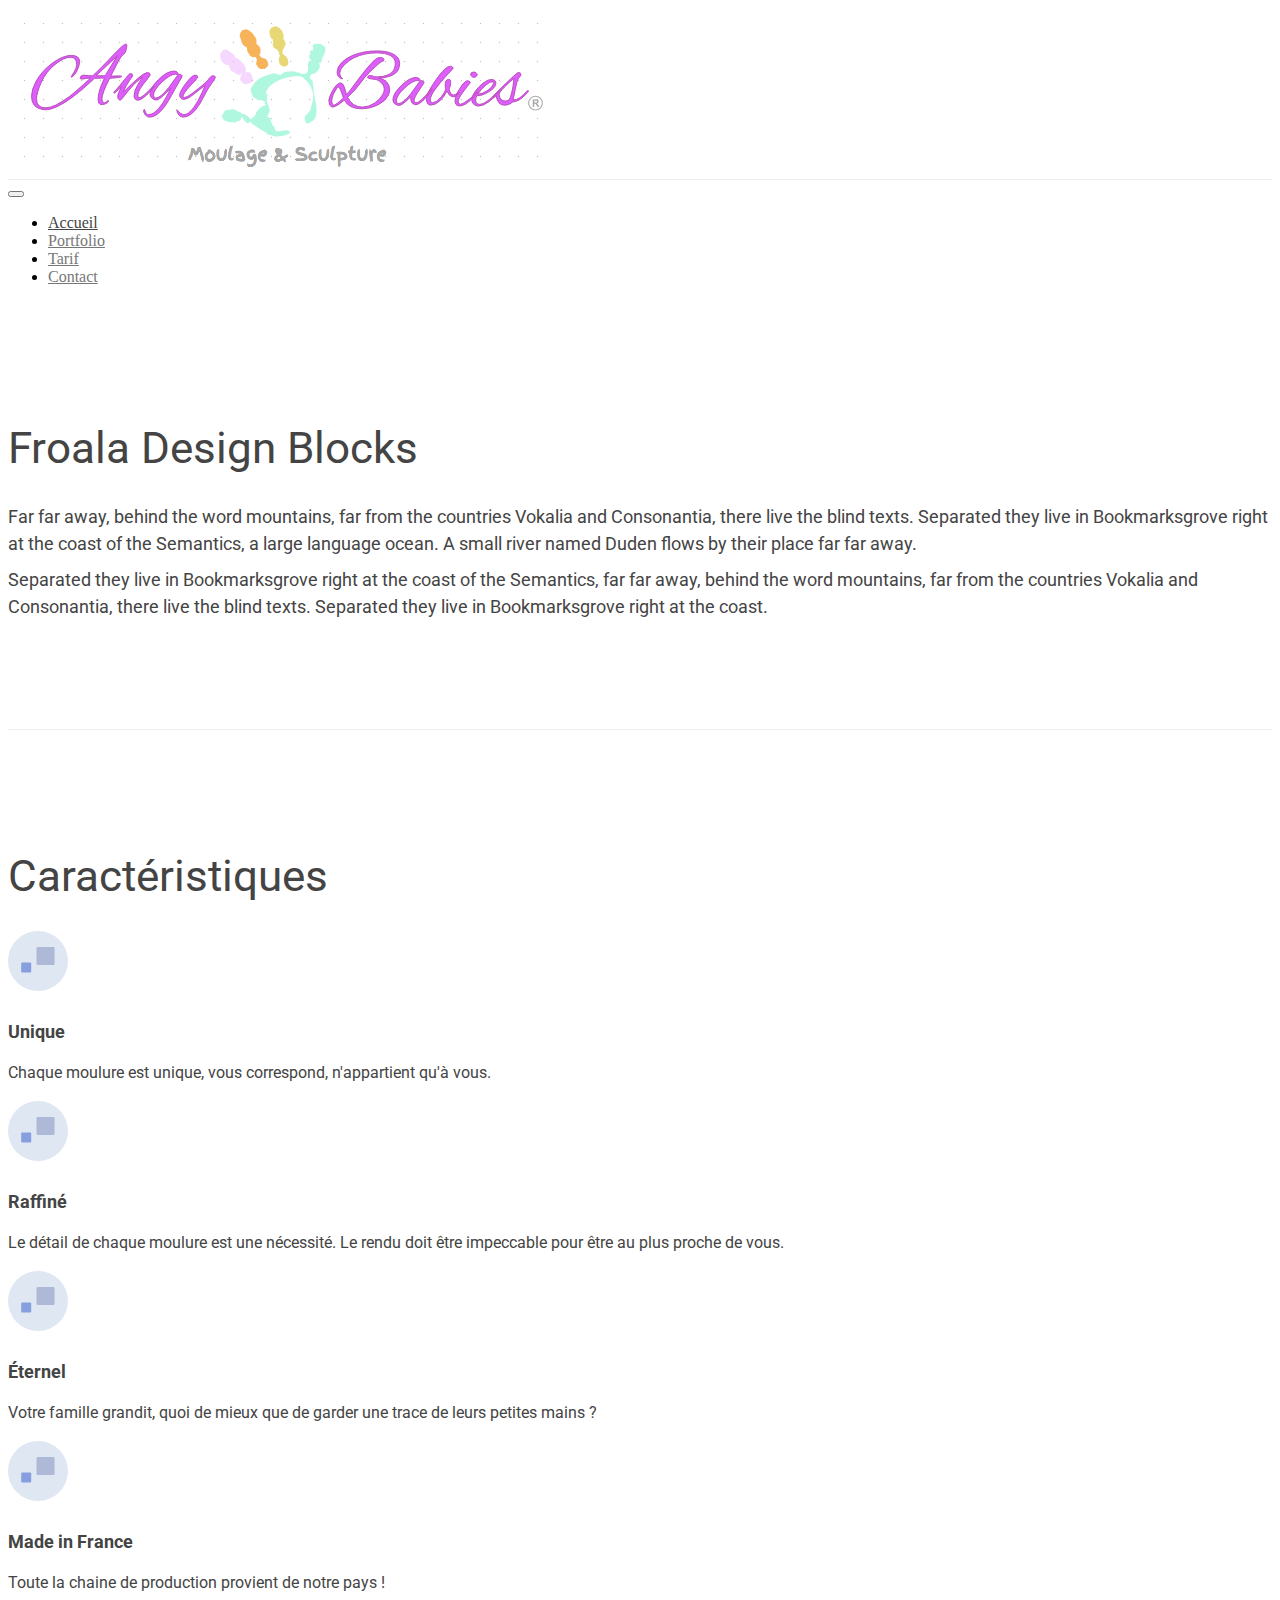
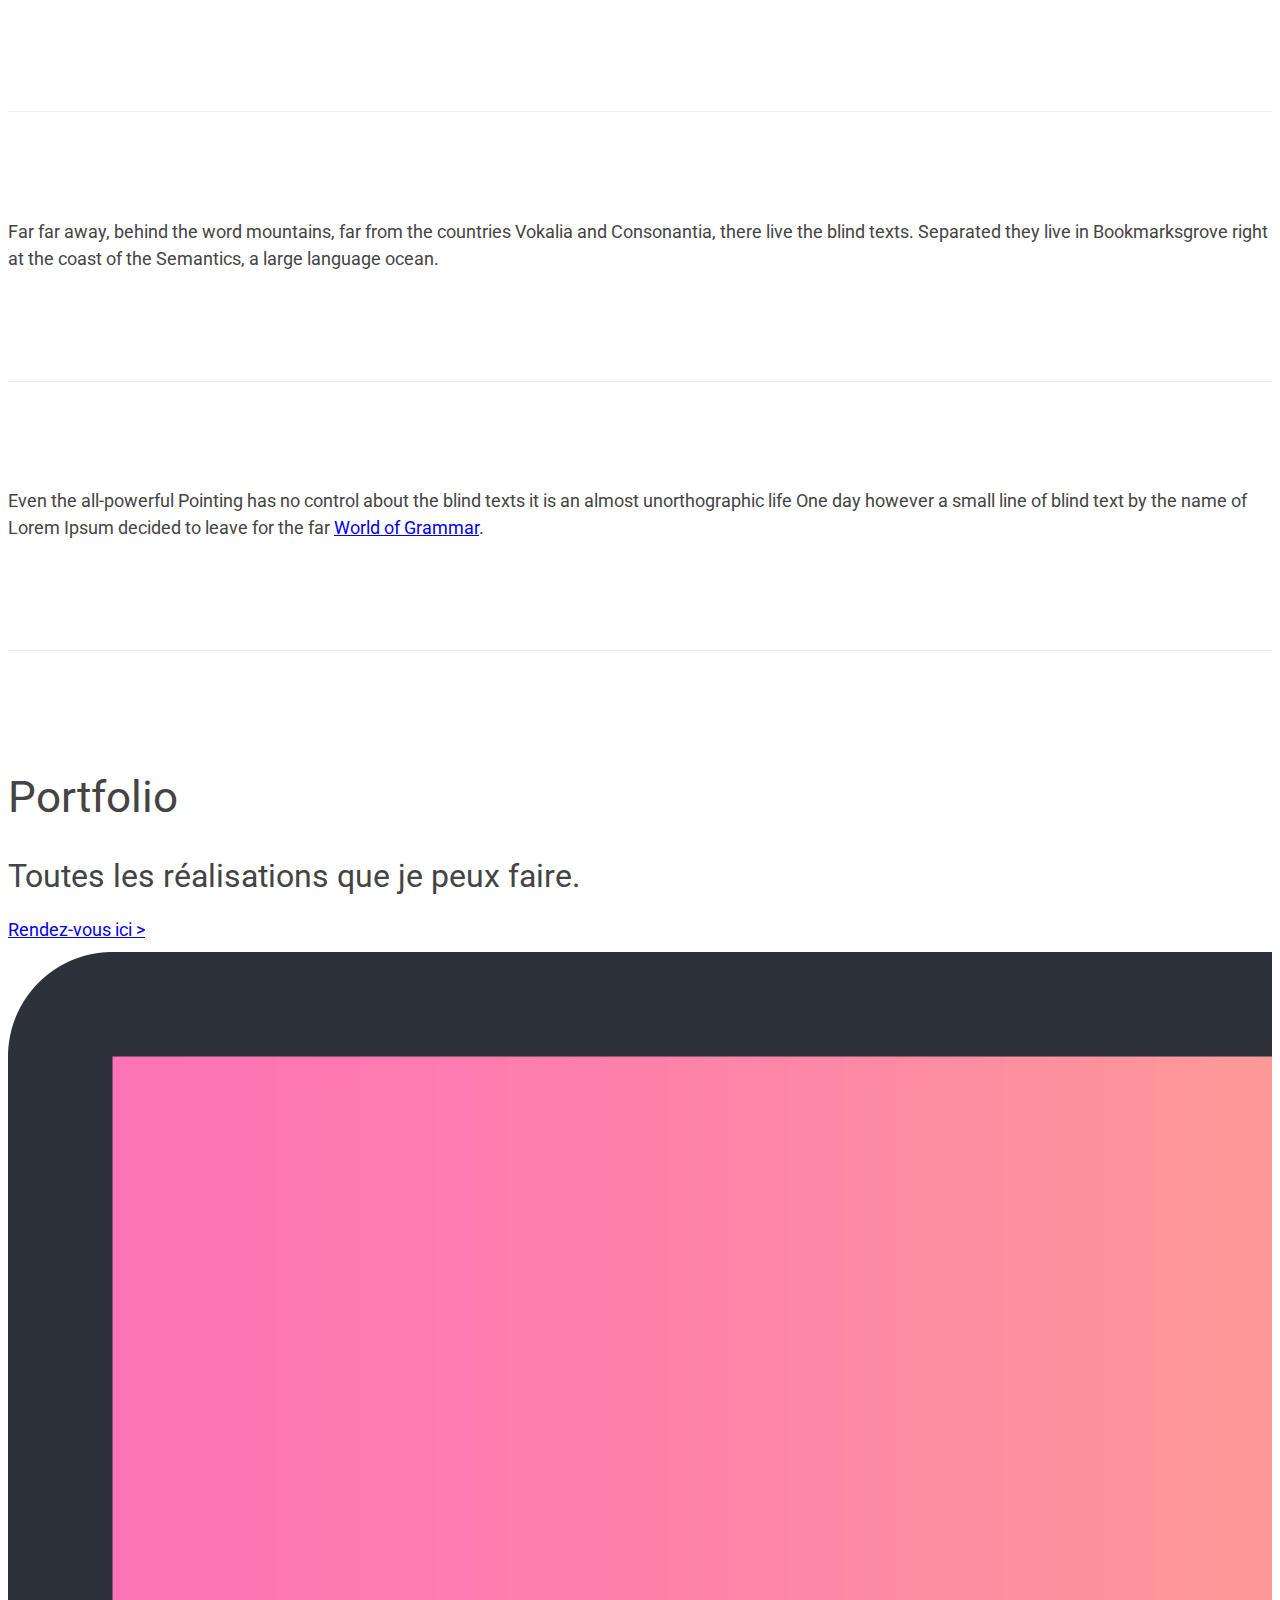
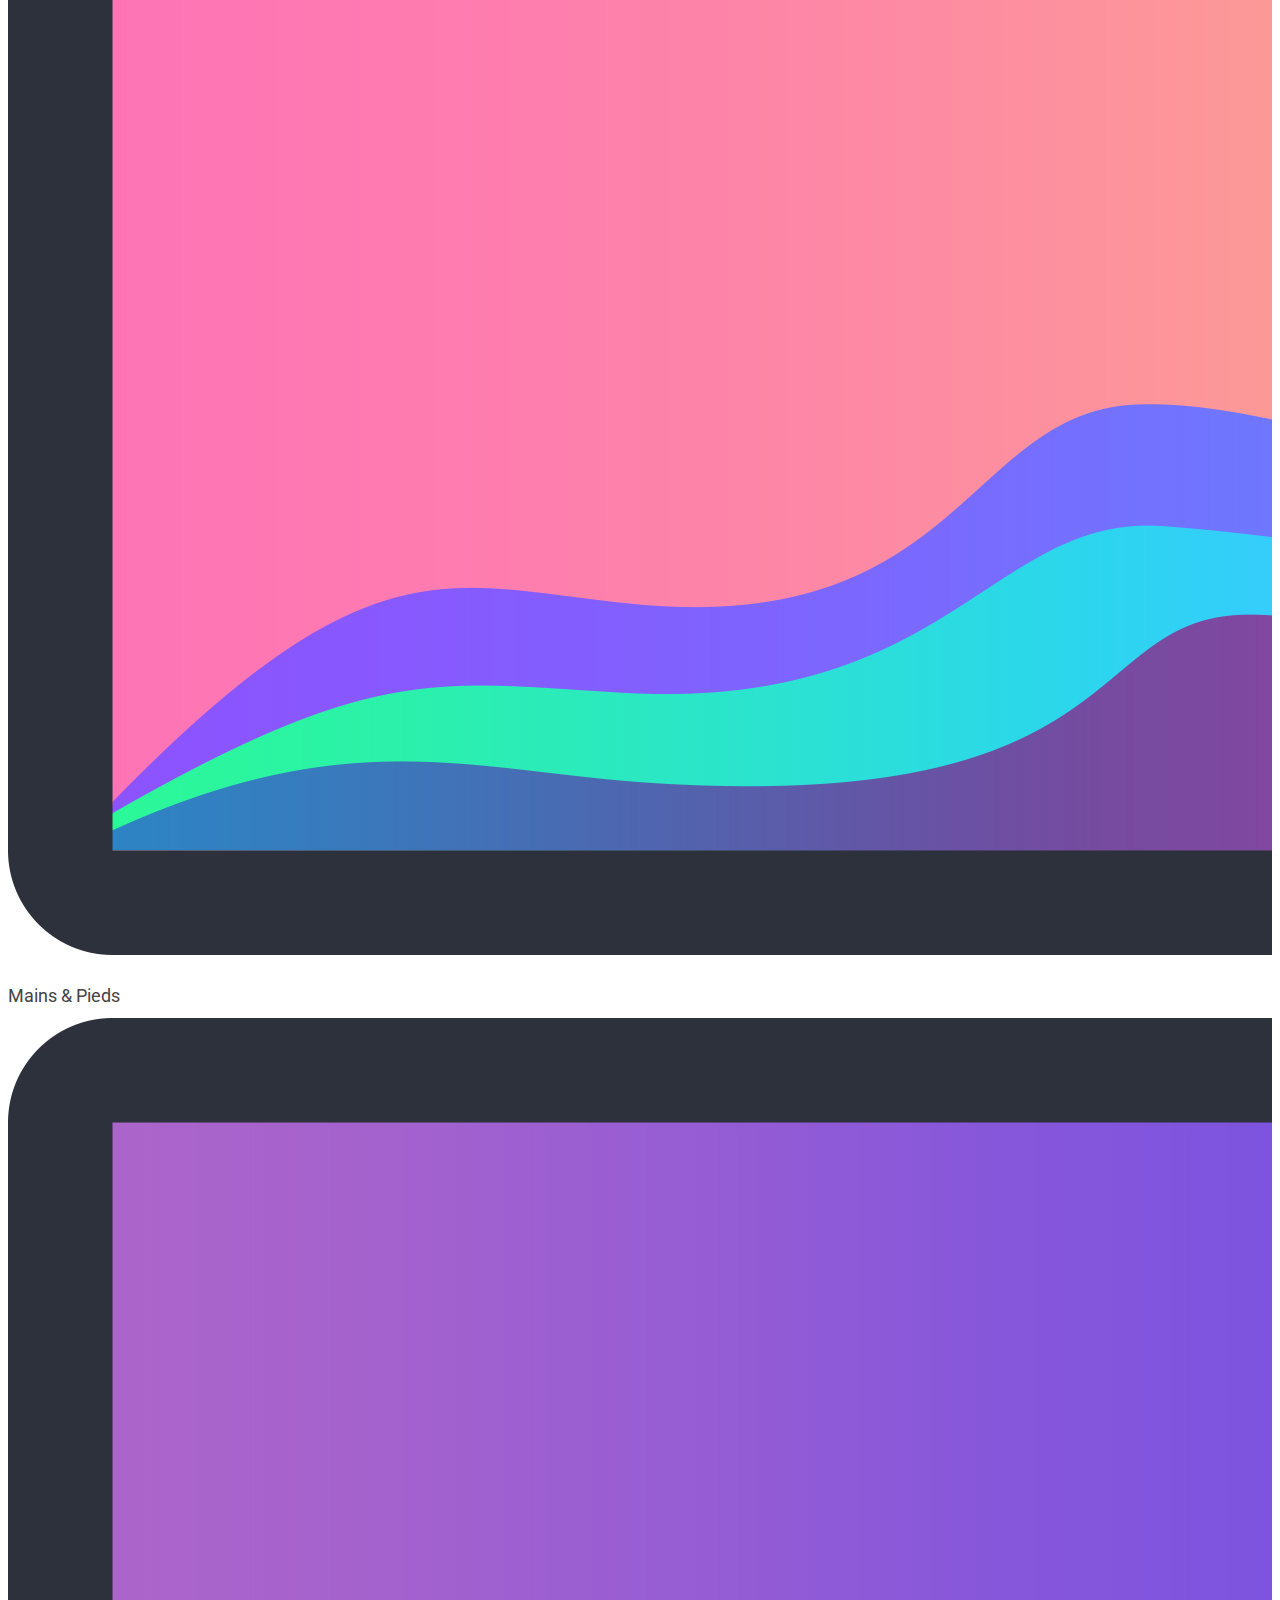
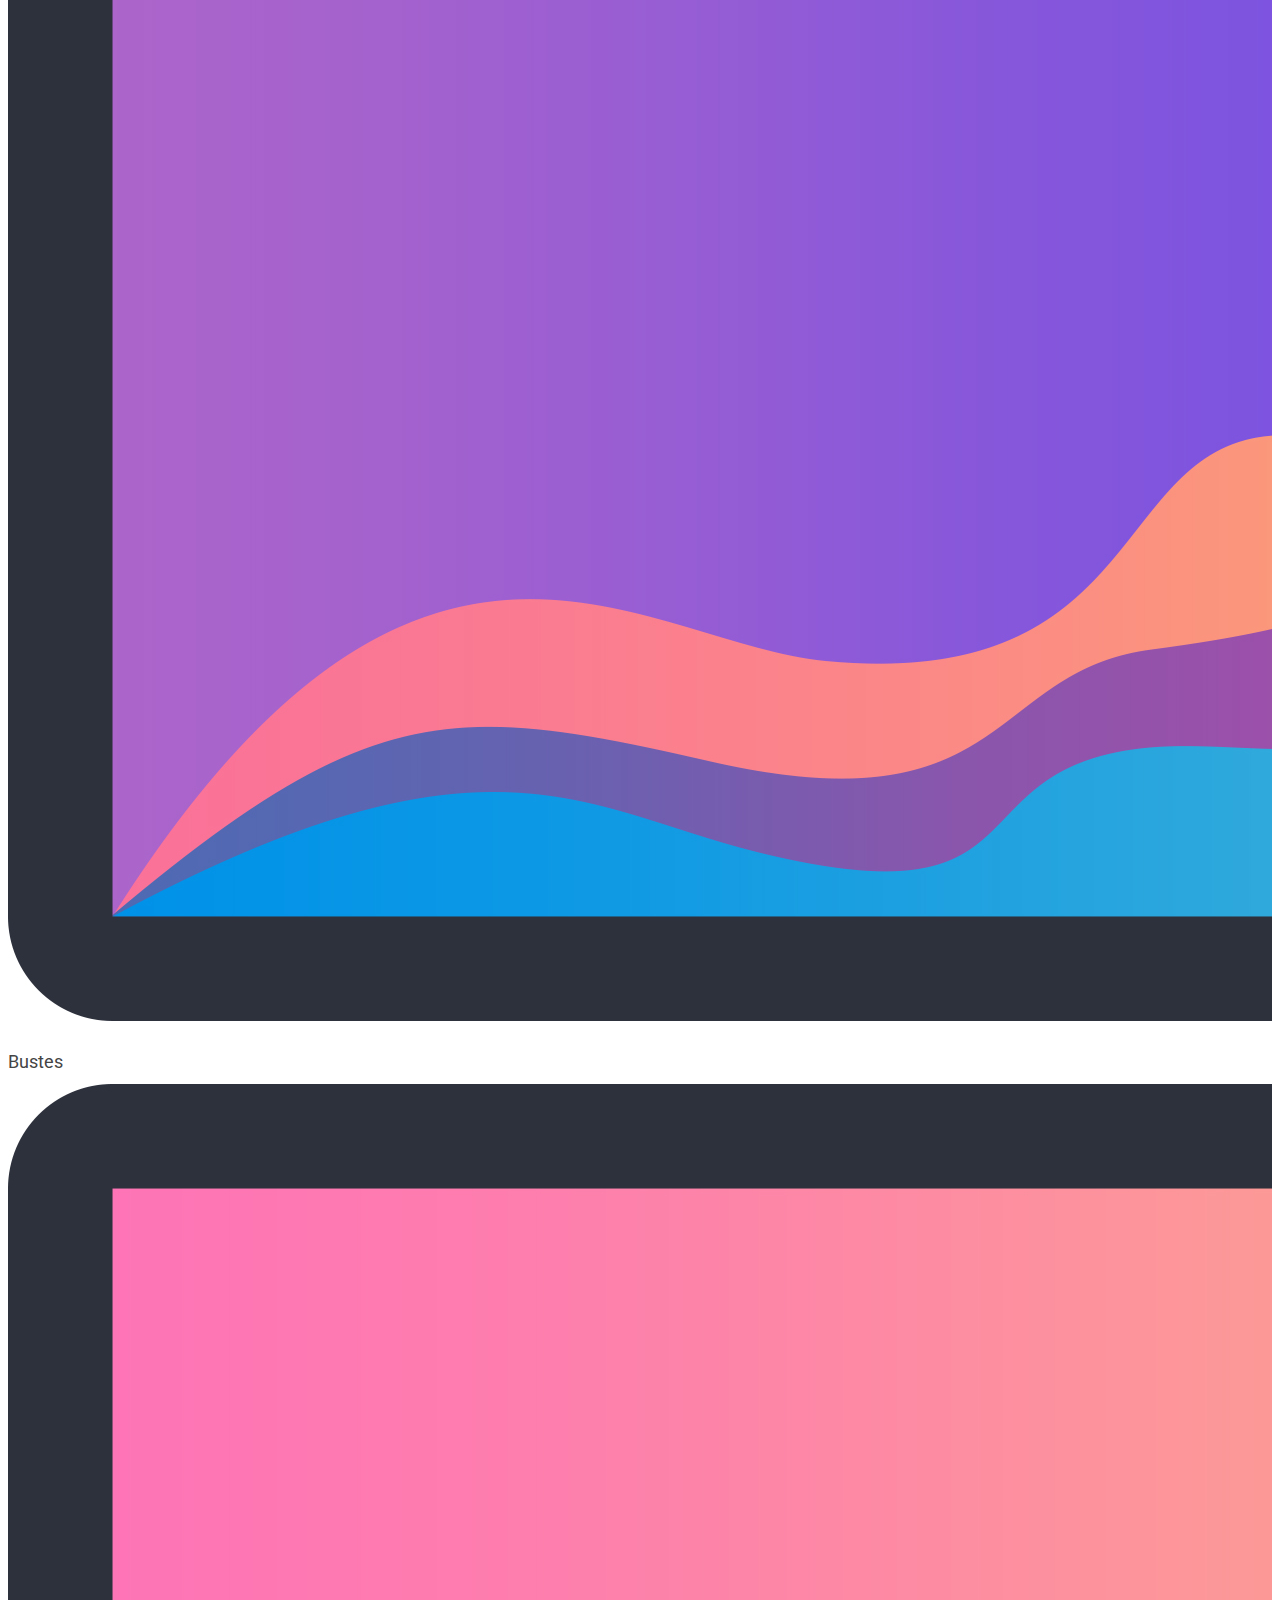
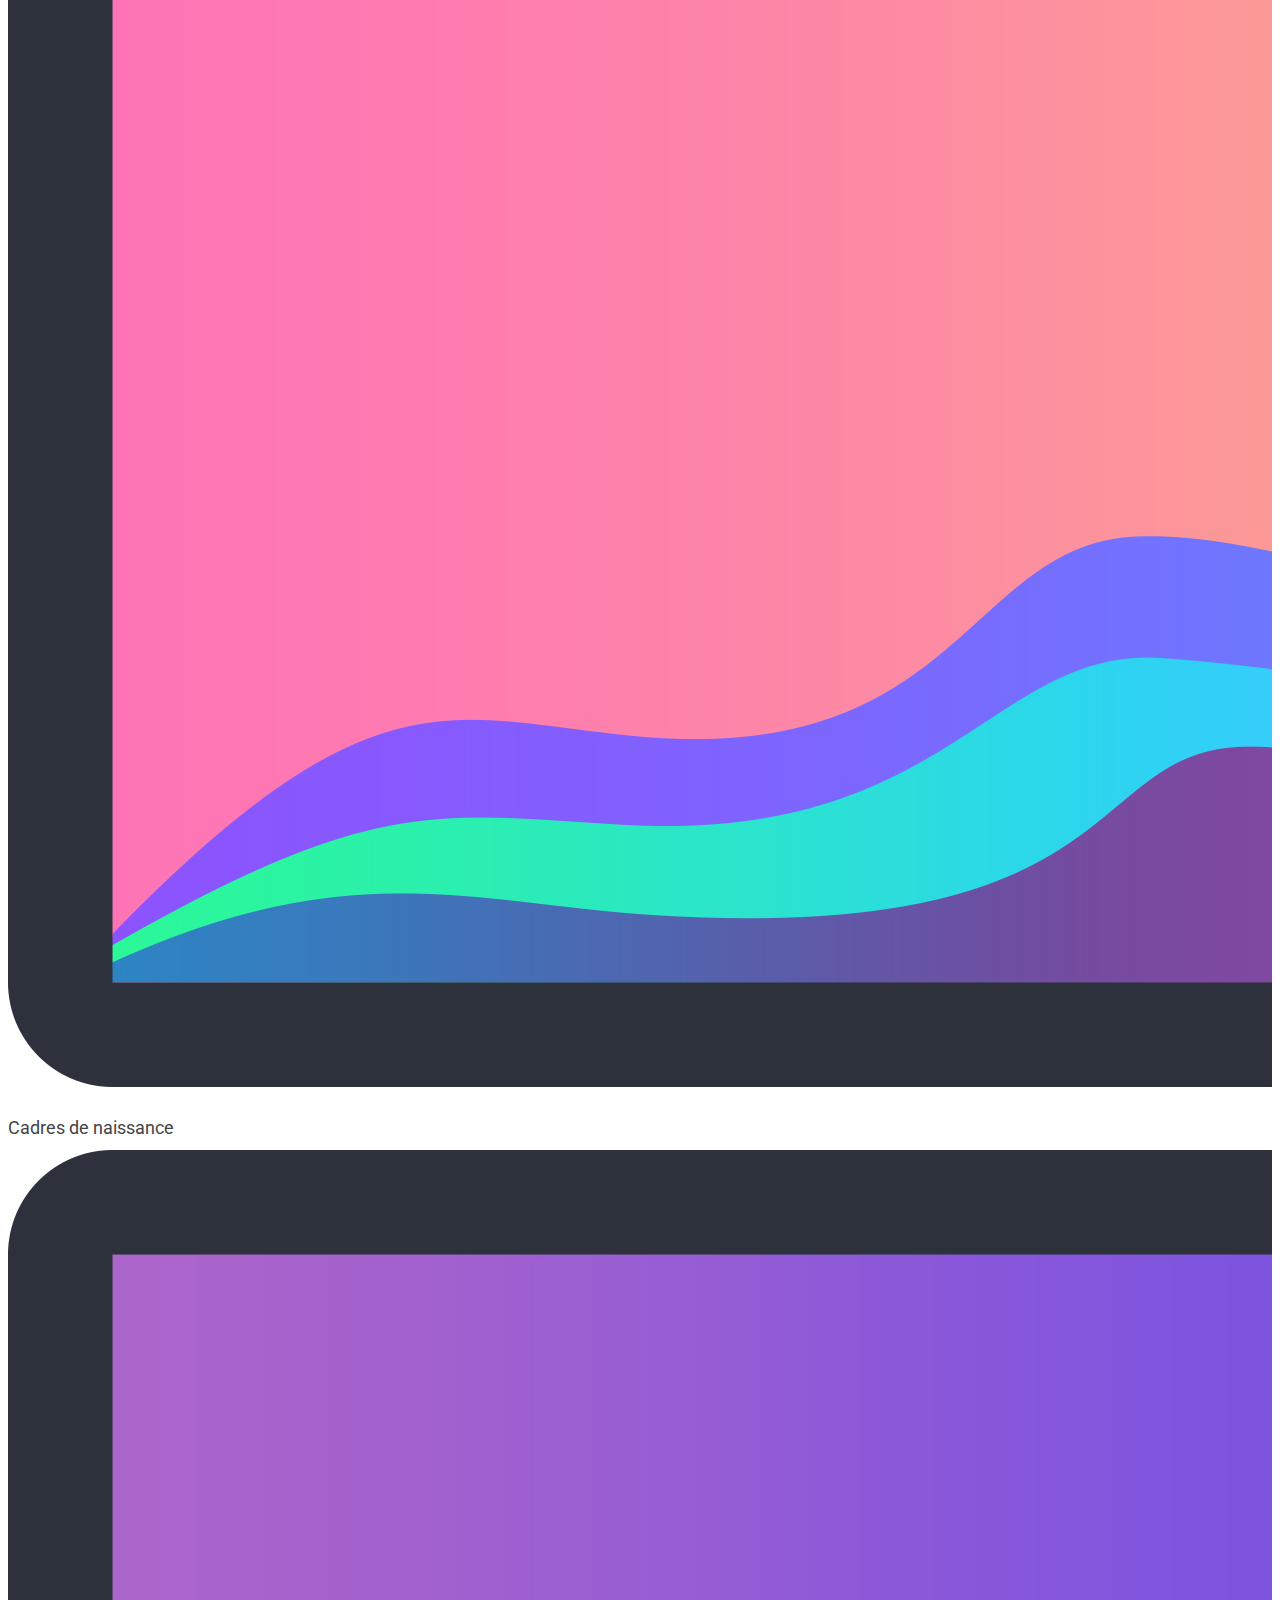
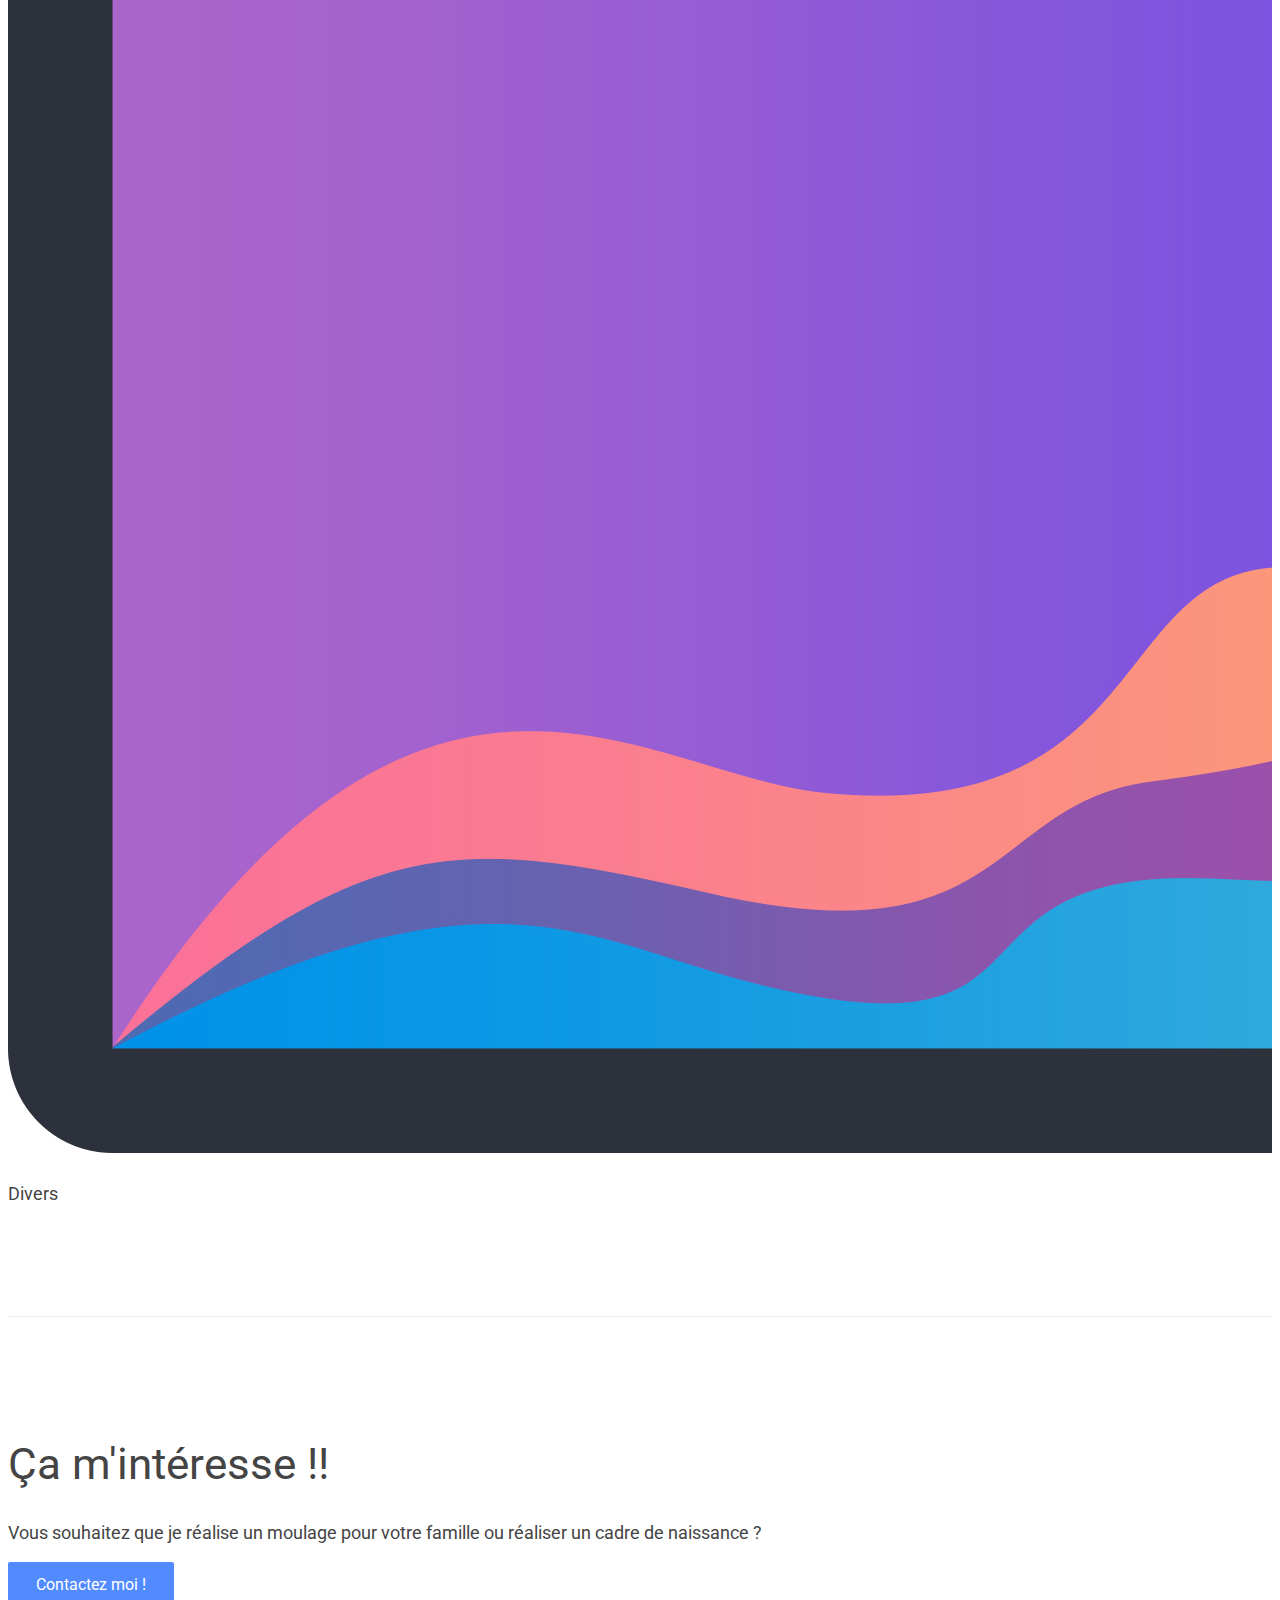
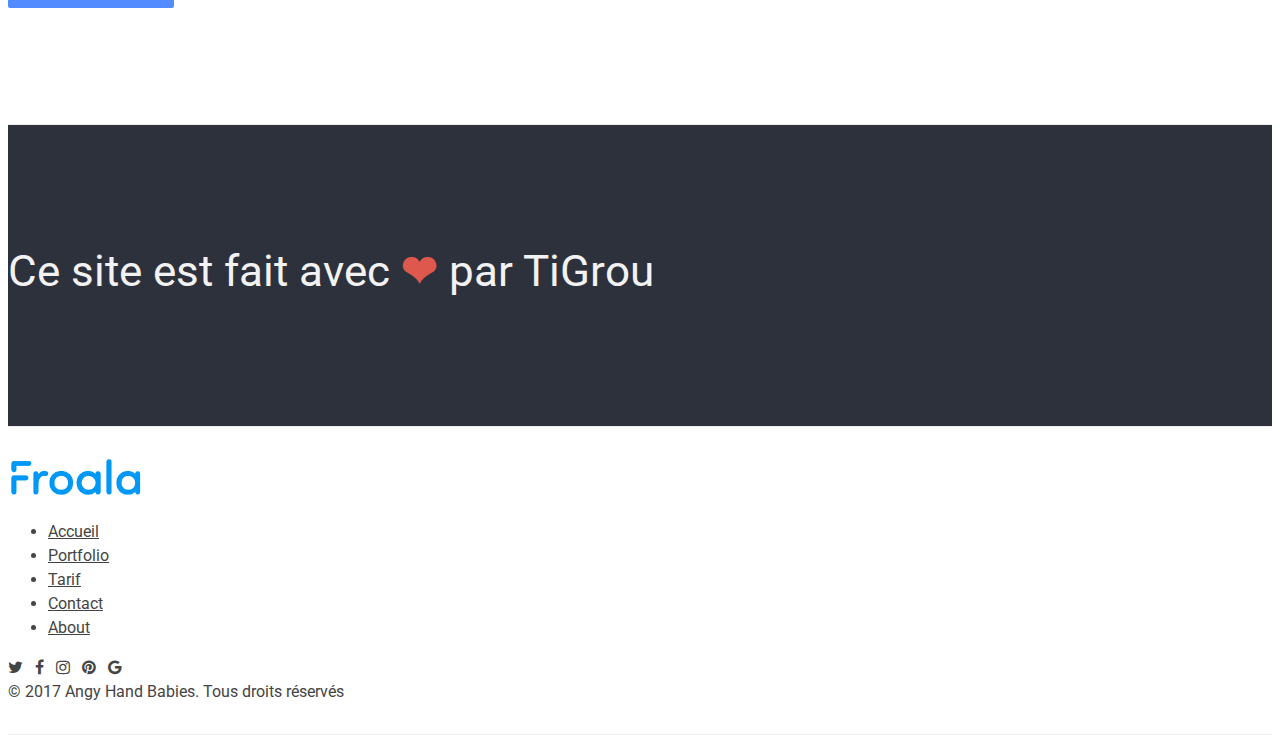
==== angy/index.html @ 5fa5e1b6 "Add files via upload" ====
<!doctype html>
<html lang="fr">
<head>
  <title>Angy Hand Babies</title>

  <!-- Required meta tags -->
  <meta charset="utf-8">
  <!-- <meta name="viewport" content="width=device-width, initial-scale=1, shrink-to-fit=no"> -->
  <meta name="viewport" content="width=device-width, height=device-height, initial-scale=1.0" />

  <script src="http://localhost:35729/livereload.js"></script>

  <link rel="stylesheet" href="https://stackpath.bootstrapcdn.com/bootstrap/4.1.1/css/bootstrap.min.css" integrity="sha384-WskhaSGFgHYWDcbwN70/dfYBj47jz9qbsMId/iRN3ewGhXQFZCSftd1LZCfmhktB" crossorigin="anonymous">
  <!-- <link rel="stylesheet" href="https://maxcdn.bootstrapcdn.com/bootstrap/4.0.0-beta.2/css/bootstrap.min.css" integrity="sha384-PsH8R72JQ3SOdhVi3uxftmaW6Vc51MKb0q5P2rRUpPvrszuE4W1povHYgTpBfshb" crossorigin="anonymous"> -->
  <link href="https://fonts.googleapis.com/css?family=Roboto:100,100i,300,300i,400,400i,500,500i,700,700i,900,900i" rel="stylesheet">
  <link rel="stylesheet" href="https://cdnjs.cloudflare.com/ajax/libs/font-awesome/4.7.0/css/font-awesome.css">
  <!-- <link rel="stylesheet" href="https://use.fontawesome.com/releases/v5.0.13/css/all.css" integrity="sha384-DNOHZ68U8hZfKXOrtjWvjxusGo9WQnrNx2sqG0tfsghAvtVlRW3tvkXWZh58N9jp" crossorigin="anonymous"> -->

  <link type="text/css" rel="stylesheet" href="./css/froala_blocks.css">

  <style>
    .fdb-block {
      border-bottom: solid 1px #EEE;
    }
  </style>
</head>
<body>
  <header>
    <div class="container text-center">
      <nav class="navbar">
        <a class="ml-auto mr-auto" href="https://www.froala.com">
          <img src="./imgs/logo-angy-hand-babies.png" alt="image">
        </a>
      </nav>
    </div>
  </header>

  <header>
    <div class="container">
      <nav class="navbar navbar-expand-md">
        <button class="navbar-toggler" type="button" data-toggle="collapse" data-target="#navbarNav0" aria-controls="navbarNav0" aria-expanded="false" aria-label="Toggle navigation">
          <span class="navbar-toggler-icon"></span>
        </button>
        <div class="collapse navbar-collapse" id="navbarNav0">
          <ul class="navbar-nav mr-auto ml-auto">
            <li class="nav-item active">
              <a class="nav-link" href="https://www.froala.com">Accueil <span class="sr-only">(current)</span></a>
            </li>
            <li class="nav-item">
              <a class="nav-link" href="https://www.froala.com">Portfolio</a>
            </li>
            <li class="nav-item">
              <a class="nav-link" href="https://www.froala.com">Tarif</a>
            </li>
            <li class="nav-item">
              <a class="nav-link" href="https://www.froala.com">Contact</a>
            </li>
          </ul>
        </div>
      </nav>
    </div>
  </header>

  <section class="fdb-block">
    <div class="container">
      <div class="row">
        <div class="col text-center">
          <h1>Froala Design Blocks</h1>

          <div class="row text-left pt-4">
            <div class="col-12 col-md-6">
              <p class="text-h3">Far far away, behind the word mountains, far from the countries Vokalia and Consonantia, there live the blind texts. Separated they live in Bookmarksgrove right at the coast of the Semantics, a large language ocean. A small river named Duden flows by their place far far away.</p>
            </div>
            <div class="col-12 col-md-6">
              <p class="text-h3">Separated they live in Bookmarksgrove right at the coast of the Semantics, far far away, behind the word mountains, far from the countries Vokalia and Consonantia, there live the blind texts. Separated they live in Bookmarksgrove right at the coast.</p>
            </div>
          </div>
        </div>
      </div>
    </div>
  </section>

  <section class="fdb-block">
    <div class="container">
      <div class="row text-center">
        <div class="col-12">
          <h1>Caractéristiques</h1>
        </div>
      </div>
      <div class="row text-center justify-content-center mt-5">
        <div class="col-12 col-sm-6 col-lg-3">
          <img alt="image" class="fdb-icon" src="./imgs/img_round.svg">
          <h3><strong>Unique</strong></h3>
          <p>Chaque moulure est unique, vous correspond, n'appartient qu'à vous. </p>
        </div>

        <div class="col-12 col-sm-6 col-lg-3 pt-4 pt-sm-0">
          <img alt="image" class="fdb-icon" src="./imgs/img_round.svg">
          <h3><strong>Raffiné</strong></h3>
          <p>Le détail de chaque moulure est une nécessité. Le rendu doit être impeccable pour être au plus proche de vous.</p>
        </div>

        <div class="col-12 col-sm-6 col-lg-3 pt-4 pt-lg-0">
          <img alt="image" class="fdb-icon" src="./imgs/img_round.svg">
          <h3><strong>Éternel</strong></h3>
          <p>Votre famille grandit, quoi de mieux que de garder une trace de leurs petites mains ?</p>
        </div>

        <div class="col-12 col-sm-6 col-lg-3 pt-4 pt-lg-0">
          <img alt="image" class="fdb-icon" src="./imgs/img_round.svg">
          <h3><strong>Made in France</strong></h3>
          <p>Toute la chaine de production provient de notre pays !</p>
        </div>
      </div>
    </div>
  </section>

  <section class="fdb-block">
    <div class="container">
      <div class="row">
        <div class="col col-sm-10 col-md-8 text-left">
          <p class="text-h3">Far far away, behind the word mountains, far from the countries Vokalia and Consonantia, there live the blind texts. Separated they live in Bookmarksgrove right at the coast of the Semantics, a large language ocean.</p>
        </div>
      </div>
    </div>
  </section>

  <section class="fdb-block">
    <div class="container">
      <div class="row justify-content-end">
        <div class="col col-sm-10 col-md-8 text-left">
          <p class="text-h3">Even the all-powerful Pointing has no control about the blind texts it is an almost unorthographic life One day however a small line of blind text by the name of Lorem Ipsum decided to leave for the far <a href="https://www.froala.com">World of Grammar</a>.</p>
        </div>
      </div>
    </div>
  </section>

  <section class="fdb-block">
    <div class="container">
      <div class="row">
        <div class="col text-center">
          <h1>Portfolio</h1>
          <h2>Toutes les réalisations que je peux faire.</h2>
          <p class="text-h3"><a href="./portfolio.html">Rendez-vous ici &gt;</a></p>
        </div>
      </div>

      <div class="row text-center pt-4">
        <div class="col-6 col-md-3">
          <img alt="image" class="img-fluid" src="./imgs/colors_wide_1.jpg">
          <h3>Mains & Pieds</h3>
        </div>
        <div class="col-6 col-md-3">
          <img alt="image" class="img-fluid" src="./imgs/colors_wide_2.jpg">
          <h3>Bustes</h3>
        </div>
        <div class="col-6 col-md-3 mt-4 mt-md-0">
          <img alt="image" class="img-fluid" src="./imgs/colors_wide_1.jpg">
          <h3>Cadres de naissance</h3>
        </div>
        <div class="col-6 col-md-3 mt-4 mt-md-0">
          <img alt="image" class="img-fluid" src="./imgs/colors_wide_2.jpg">
          <h3>Divers</h3>
        </div>
      </div>
    </div>
  </section>

  <section class="fdb-block">
    <div class="container">
      <div class="row justify-content-center">
        <div class="col-12 col-md-6 text-center">
          <h1>Ça m'intéresse !!</h1>
          <p class="text-h3">
            Vous souhaitez que je réalise un moulage pour votre famille ou réaliser un cadre de naissance ?
          </p>
          <p class="mt-5 mt-sm-4">
            <a class="btn" href="https://www.froala.com">Contactez moi !</a>
          </p>
        </div>
      </div>
    </div>
  </section>

  <section class="fdb-block fdb-image-bg" style="background: url(./imgs/img_bg.jpg)">
    <div class="container">
      <div class="row text-center">
        <div class="col-12">
          <h1>Ce site est fait avec <span class="heart">&#10084;</span> par TiGrou</h1>
        </div>
      </div>
    </div>
  </section>

  <footer class="fdb-block footer-small">
    <div class="container">
      <div class="row text-center align-items-center">
        <div class="col-12 col-lg-2 text-lg-left">
          <img alt="image" src="./imgs/img_logo.png" height="40">
        </div>

        <div class="col mt-4 mt-lg-0 text-center">
          <ul class="nav justify-content-center">
            <li class="nav-item">
              <a class="nav-link active" href="https://www.froala.com">Accueil</a>
            </li>
            <li class="nav-item">
              <a class="nav-link" href="https://www.froala.com">Portfolio</a>
            </li>
            <li class="nav-item">
              <a class="nav-link" href="https://www.froala.com">Tarif</a>
            </li>
            <li class="nav-item">
              <a class="nav-link" href="https://www.froala.com">Contact</a>
            </li>
            <li class="nav-item">
              <a class="nav-link" href="https://www.froala.com">About</a>
            </li>
          </ul>
        </div>

        <div class="col-12 col-lg-2 mt-4 mt-lg-0 text-lg-right">
          <a href="https://www.froala.com"><i class="fa fa-twitter" aria-hidden="true"></i></a>&nbsp;&nbsp;
          <a href="https://www.froala.com"><i class="fa fa-facebook" aria-hidden="true"></i></a>&nbsp;&nbsp;
          <a href="https://www.froala.com"><i class="fa fa-instagram" aria-hidden="true"></i></a>&nbsp;&nbsp;
          <a href="https://www.froala.com"><i class="fa fa-pinterest" aria-hidden="true"></i></a>&nbsp;&nbsp;
          <a href="https://www.froala.com"><i class="fa fa-google" aria-hidden="true"></i></a>
        </div>
      </div>

      <div class="row mt-4">
        <div class="col text-center">
          &copy; 2017 Angy Hand Babies. Tous droits réservés
        </div>
      </div>
    </div>
  </footer>

  <script src="https://code.jquery.com/jquery-3.3.1.slim.min.js" integrity="sha384-q8i/X+965DzO0rT7abK41JStQIAqVgRVzpbzo5smXKp4YfRvH+8abtTE1Pi6jizo" crossorigin="anonymous"></script>
  <script src="https://cdnjs.cloudflare.com/ajax/libs/popper.js/1.14.3/umd/popper.min.js" integrity="sha384-ZMP7rVo3mIykV+2+9J3UJ46jBk0WLaUAdn689aCwoqbBJiSnjAK/l8WvCWPIPm49" crossorigin="anonymous"></script>
  <script src="https://stackpath.bootstrapcdn.com/bootstrap/4.1.1/js/bootstrap.min.js" integrity="sha384-smHYKdLADwkXOn1EmN1qk/HfnUcbVRZyYmZ4qpPea6sjB/pTJ0euyQp0Mk8ck+5T" crossorigin="anonymous"></script>
</body>
</html>
---- angy/css/froala_blocks.css ----
.btn {
  padding: 9px 26px;
  background-color: #528bff;
  color: #FFF;
  display: inline-block;
  box-sizing: border-box;
  -moz-box-sizing: border-box;
  -webkit-box-sizing: border-box;
  text-decoration: none;
  border: solid 2px #528bff;
  border-radius: 2px;
  -moz-border-radius: 2px;
  -webkit-border-radius: 2px; }
  .btn.btn-empty {
    background-color: transparent;
    color: #528bff; }
  .btn:hover {
    color: #FFF;
    background-color: #1f69ff;
    border-color: #1f69ff; }
  .btn.btn-black {
    color: #FFFFFF;
    background-color: #000000;
    border-color: #000000; }
    .btn.btn-black.btn-empty {
      background-color: transparent;
      color: #000000; }
    .btn.btn-black:hover {
      color: #FFF;
      background-color: #0d0d0d;
      border-color: #0d0d0d; }
  .btn.btn-white {
    color: #000000;
    background-color: #FFFFFF;
    border-color: #FFFFFF; }
    .btn.btn-white.btn-empty {
      background-color: transparent;
      color: #FFFFFF; }
    .btn.btn-white:hover {
      color: #000000;
      background-color: #DEDEDE;
      border-color: #DEDEDE; }
  .btn.btn-shadow {
    -webkit-box-shadow: 0 1px 3px rgba(0, 0, 0, 0.12), 0 1px 2px rgba(0, 0, 0, 0.24);
    -moz-box-shadow: 0 1px 3px rgba(0, 0, 0, 0.12), 0 1px 2px rgba(0, 0, 0, 0.24);
    box-shadow: 0 1px 3px rgba(0, 0, 0, 0.12), 0 1px 2px rgba(0, 0, 0, 0.24); }
  .btn.btn-round {
    border-radius: 20px;
    -moz-border-radius: 20px;
    -webkit-border-radius: 20px;
    min-width: 150px; }

.team-1.fdb-block img {
  border-bottom: solid 5px #528bff;
  border-radius: 0 !important;
  -moz-border-radius: 0 !important;
  -webkit-border-radius: 0 !important; }

.team-1.fdb-block .fdb-box {
  padding: 0; }
  .team-1.fdb-block .fdb-box .content {
    padding: 20px; }

.team-2.fdb-block img {
  border-radius: 100% !important;
  -moz-border-radius: 100% !important;
  -webkit-border-radius: 100% !important; }

.team-3.fdb-block img {
  border-radius: 100% !important;
  -moz-border-radius: 100% !important;
  -webkit-border-radius: 100% !important;
  -webkit-box-shadow: 0 1px 3px rgba(0, 0, 0, 0.12), 0 1px 2px rgba(0, 0, 0, 0.24);
  -moz-box-shadow: 0 1px 3px rgba(0, 0, 0, 0.12), 0 1px 2px rgba(0, 0, 0, 0.24);
  box-shadow: 0 1px 3px rgba(0, 0, 0, 0.12), 0 1px 2px rgba(0, 0, 0, 0.24); }

.fdb-block {
  font-family: 'Roboto', sans-serif;
  font-size: 16px;
  line-height: 1.5;
  -webkit-font-smoothing: antialiased;
  -moz-osx-font-smoothing: grayscale;
  text-rendering: optimizelegibility;
  padding: 100px 0;
  color: #444444;
  position: relative;
  background-size: cover;
  background-position: center;
  overflow: hidden;
  background-color: #FFFFFF; }
  .fdb-block.fdb-viewport {
    min-height: calc(100% - 2 * 100px); }
    .fdb-block.fdb-viewport .container {
      min-height: calc(100% - 2 * 100px); }
  .fdb-block.fdb-image-bg {
    color: #f2f2f2; }
  .fdb-block .fdb-box {
    background: #FFFFFF;
    color: #444444;
    padding: 60px 40px;
    border-radius: 4px;
    -moz-border-radius: 4px;
    -webkit-border-radius: 4px;
    -webkit-box-shadow: 0 1px 3px rgba(0, 0, 0, 0.12), 0 1px 2px rgba(0, 0, 0, 0.24);
    -moz-box-shadow: 0 1px 3px rgba(0, 0, 0, 0.12), 0 1px 2px rgba(0, 0, 0, 0.24);
    box-shadow: 0 1px 3px rgba(0, 0, 0, 0.12), 0 1px 2px rgba(0, 0, 0, 0.24);
    overflow: hidden; }
  .fdb-block .fdb-touch {
    border-top: solid 5px #528bff; }
  .fdb-block h1, .fdb-block .text-h1 {
    font-size: 2.75rem;
    margin-bottom: .5em;
    margin-top: .3em;
    font-weight: 400; }
  .fdb-block h2, .fdb-block .text-h2 {
    font-size: 2rem;
    margin-bottom: .5em;
    margin-top: .3em;
    font-weight: 400; }
  .fdb-block h3, .fdb-block .text-h3 {
    font-size: 1.125rem;
    margin-bottom: .5em;
    margin-top: .3em;
    font-weight: 400; }
  .fdb-block h4, .fdb-block .text-h4 {
    font-size: 1rem;
    margin-bottom: .5em;
    margin-top: .3em;
    font-weight: 400; }
  .fdb-block h5, .fdb-block .text-h5 {
    font-size: 0.9rem;
    margin-bottom: .5em;
    margin-top: .3em;
    font-weight: 400; }
  .fdb-block h6, .fdb-block .text-h6 {
    font-size: 0.75rem;
    margin-bottom: .5em;
    margin-top: .3em;
    font-weight: 400; }
  .fdb-block .font-weight-light {
    font-weight: 300; }
  .fdb-block img {
    border-radius: 4px;
    -moz-border-radius: 4px;
    -webkit-border-radius: 4px; }
    .fdb-block img + p, .fdb-block img + h3, .fdb-block img + h4 {
      margin-top: 20px; }
    .fdb-block img + h1, .fdb-block img + h2 {
      margin-top: 40px; }
  .fdb-block .col-fill-left {
    width: 50%;
    position: absolute;
    left: 0;
    top: 0;
    bottom: 0;
    background-size: cover;
    background-position: center;
    z-index: 1; }
    .fdb-block .col-fill-left + div {
      position: relative;
      z-index: 2; }
  .fdb-block .col-fill-right {
    width: 50%;
    position: absolute;
    right: 0;
    top: 0;
    bottom: 0;
    background-size: cover;
    background-position: center;
    z-index: 1; }
    .fdb-block .col-fill-right + div {
      position: relative;
      z-index: 2; }
  .fdb-block img.fdb-icon {
    width: auto;
    width: 60px; }
  .fdb-block img.fdb-icon-round {
    width: auto;
    width: 60px;
    border-radius: 60px;
    -moz-border-radius: 60px;
    -webkit-border-radius: 60px; }
  .fdb-block .row-100 {
    height: 100px;
    width: 100%; }
  .fdb-block .row-50 {
    height: 50px;
    width: 100%; }
  .fdb-block .row-70 {
    height: 70px;
    width: 100%; }

footer {
  padding: 30px 0 !important; }
  footer.footer-large {
    padding: 100px 0 !important; }
  footer .flex-column .nav-link {
    padding-left: 0; }
  footer.bg-dark {
    background: #2d313c;
    color: #f2f2f2; }
    footer.bg-dark a {
      color: #f2f2f2; }
  footer a {
    color: #444444; }

header {
  background-color: #FFFFFF; }
  header .navbar-nav a.nav-link {
    color: #777; }
    header .navbar-nav a.nav-link:hover {
      color: #528bff; }
  header .navbar-nav .active a.nav-link {
    color: #444444; }
  header .navbar-toggler-icon {
    background-image: url("data:image/svg+xml;charset=utf8,%3Csvg viewBox='0 0 30 30' xmlns='http://www.w3.org/2000/svg'%3E%3Cpath stroke='rgba(0, 0, 0, 0.5)' stroke-width='2' stroke-linecap='round' stroke-miterlimit='10' d='M4 7h22M4 15h22M4 23h22'/%3E%3C/svg%3E"); }
  header.bg-dark .navbar-nav a.nav-link {
    color: #dcdcdc; }
    header.bg-dark .navbar-nav a.nav-link:hover {
      color: #528bff; }
  header.bg-dark .navbar-nav .active a.nav-link {
    color: #FFFFFF; }
  header.bg-dark .navbar-toggler-icon {
    background-image: url("data:image/svg+xml;charset=utf8,%3Csvg viewBox='0 0 32 32' xmlns='http://www.w3.org/2000/svg'%3E%3Cpath stroke='#fff' stroke-width='2' stroke-linecap='round' stroke-miterlimit='10' d='M4 8h24M4 16h24M4 24h24'/%3E%3C/svg%3E"); }

header + header {
  border-top: solid 1px #EEE; }

.bg-dark {
  background-color: #2d313c;
  color: #f2f2f2; }

.bg-gray {
  background-color: #fafafa;
  color: #444444; }

.br {
  border-radius: 4px;
  -moz-border-radius: 4px;
  -webkit-border-radius: 4px;
  overflow: hidden; }

.br-0 {
  border-radius: 0 !important;
  -moz-border-radius: 0 !important;
  -webkit-border-radius: 0 !important; }

.heart {
  color: #df584e;
  font-weight: bold; }

*.text-light {
  font-weight: 300 !important; }

.sl-1 {
  -webkit-box-shadow: 0 1px 3px rgba(0, 0, 0, 0.12), 0 1px 2px rgba(0, 0, 0, 0.24);
  -moz-box-shadow: 0 1px 3px rgba(0, 0, 0, 0.12), 0 1px 2px rgba(0, 0, 0, 0.24);
  box-shadow: 0 1px 3px rgba(0, 0, 0, 0.12), 0 1px 2px rgba(0, 0, 0, 0.24);
  z-index: 2; }

table tr.no-border th, table tr.no-border td {
  border-top: 0; }
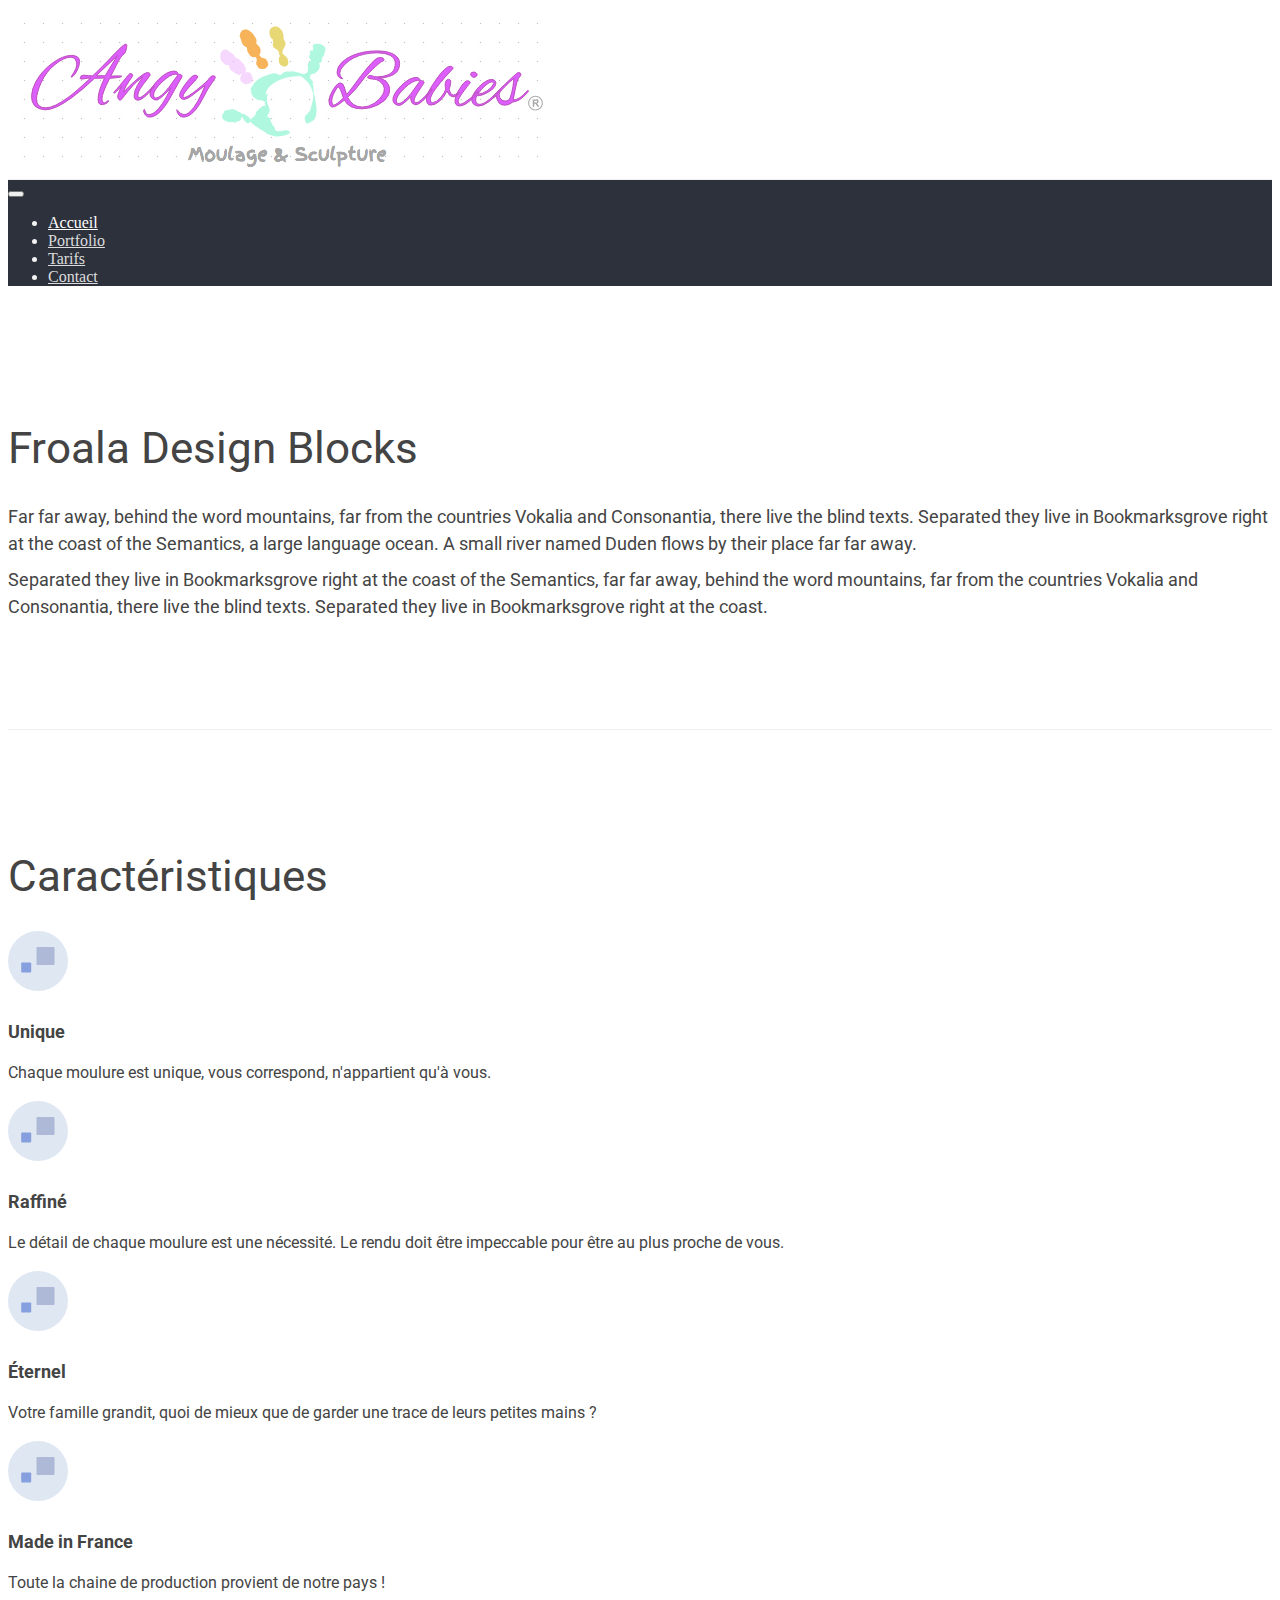
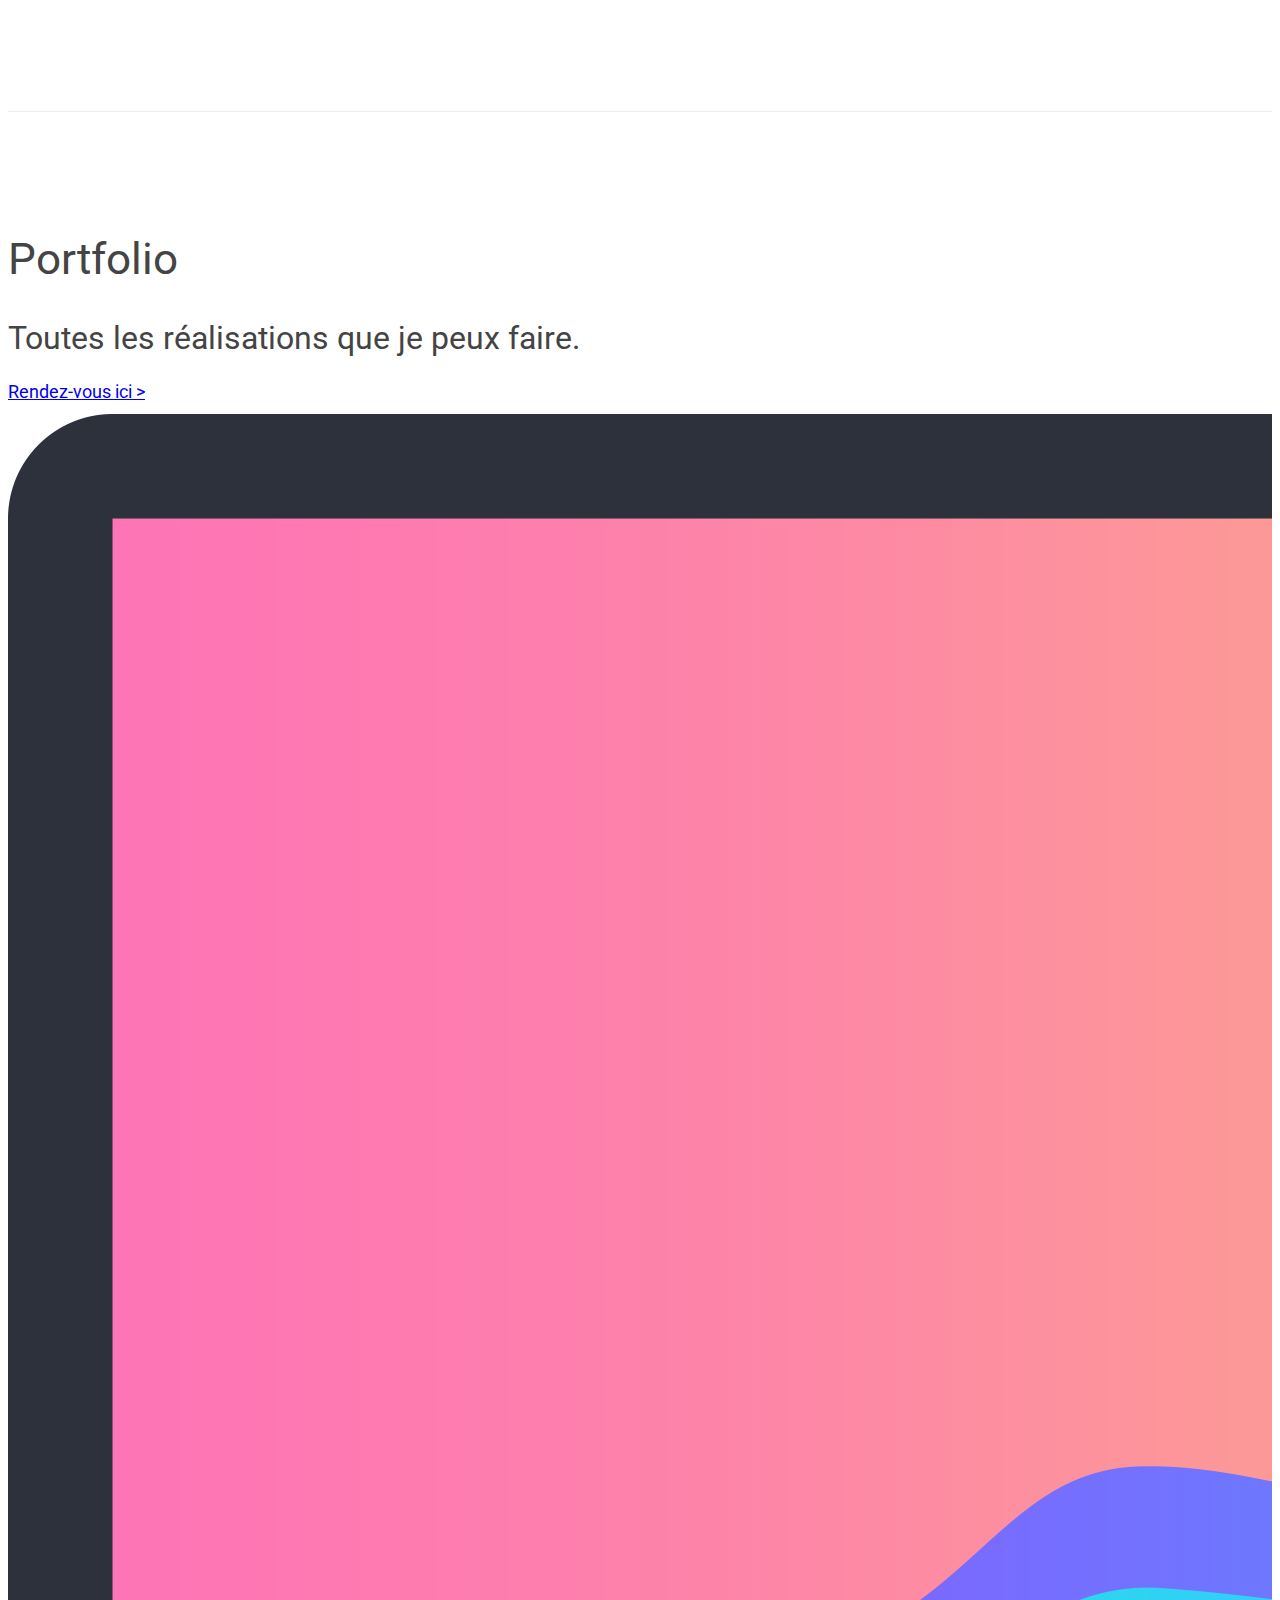
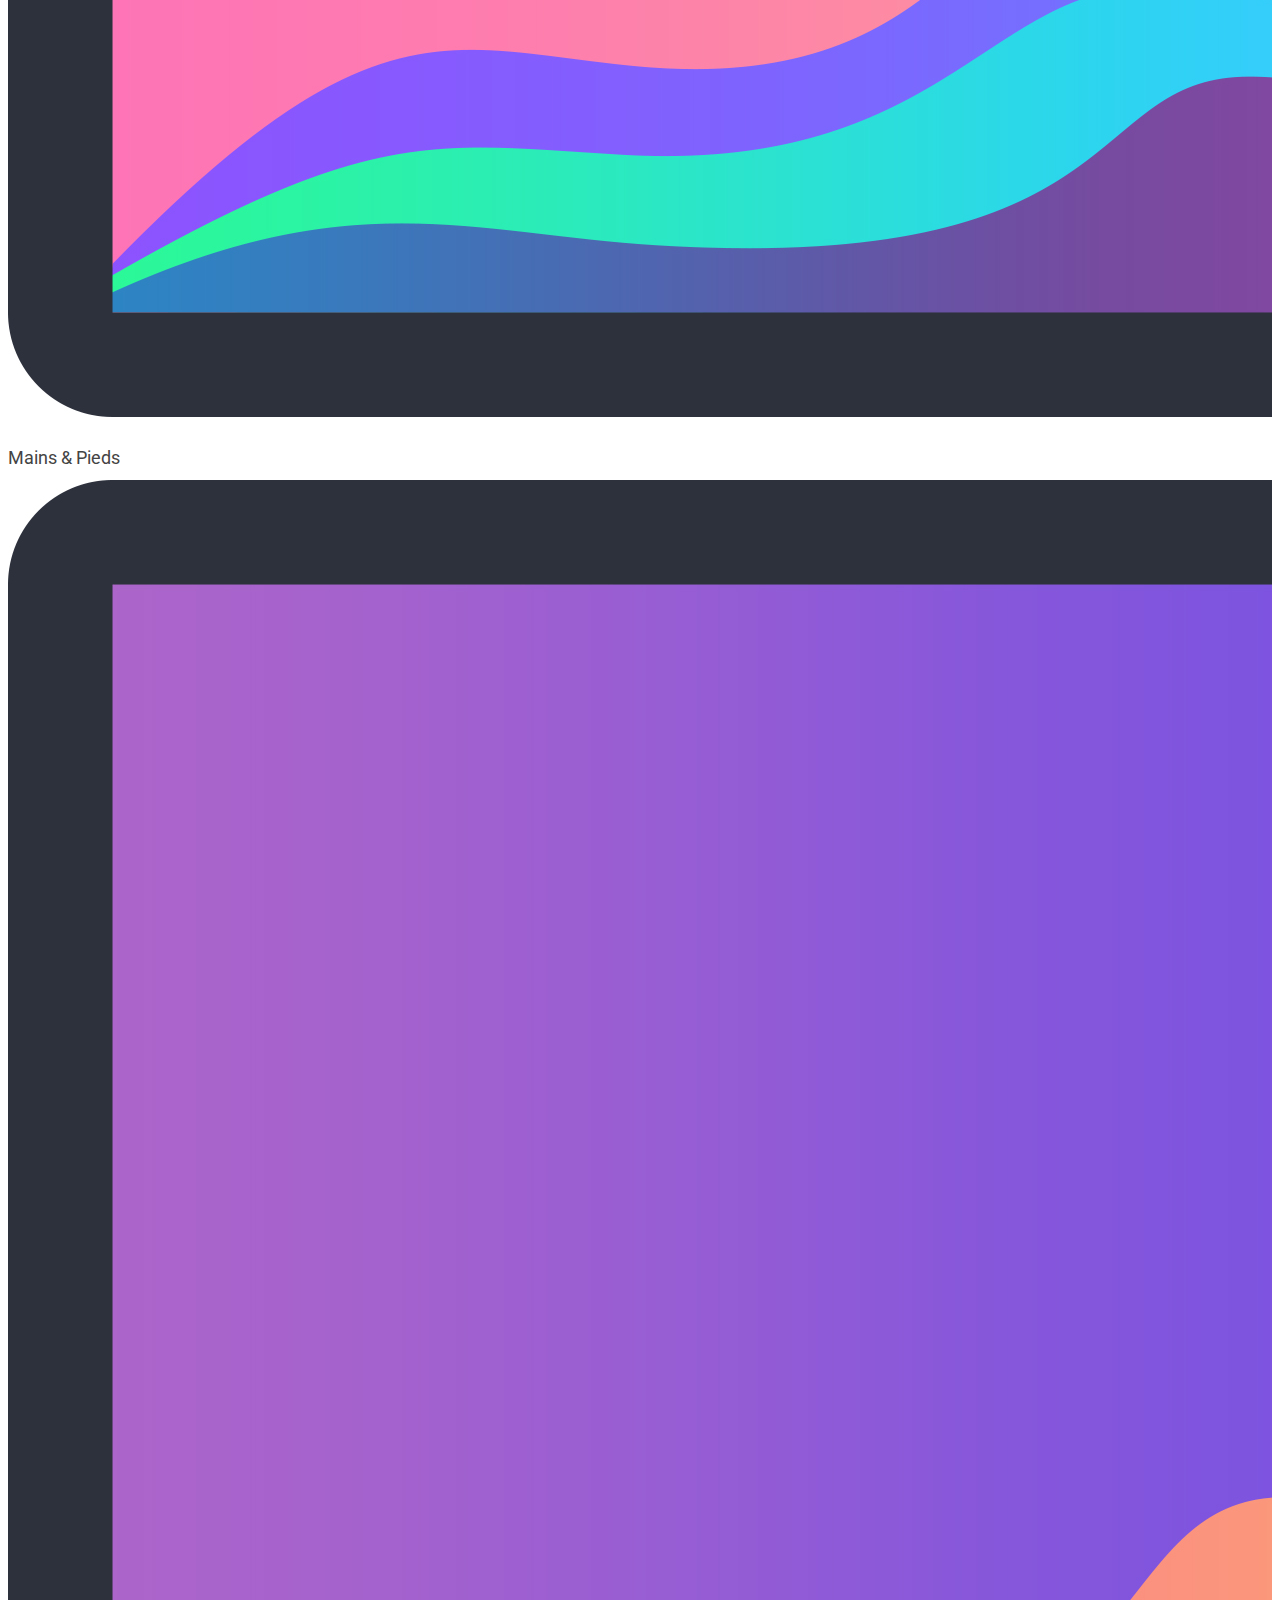
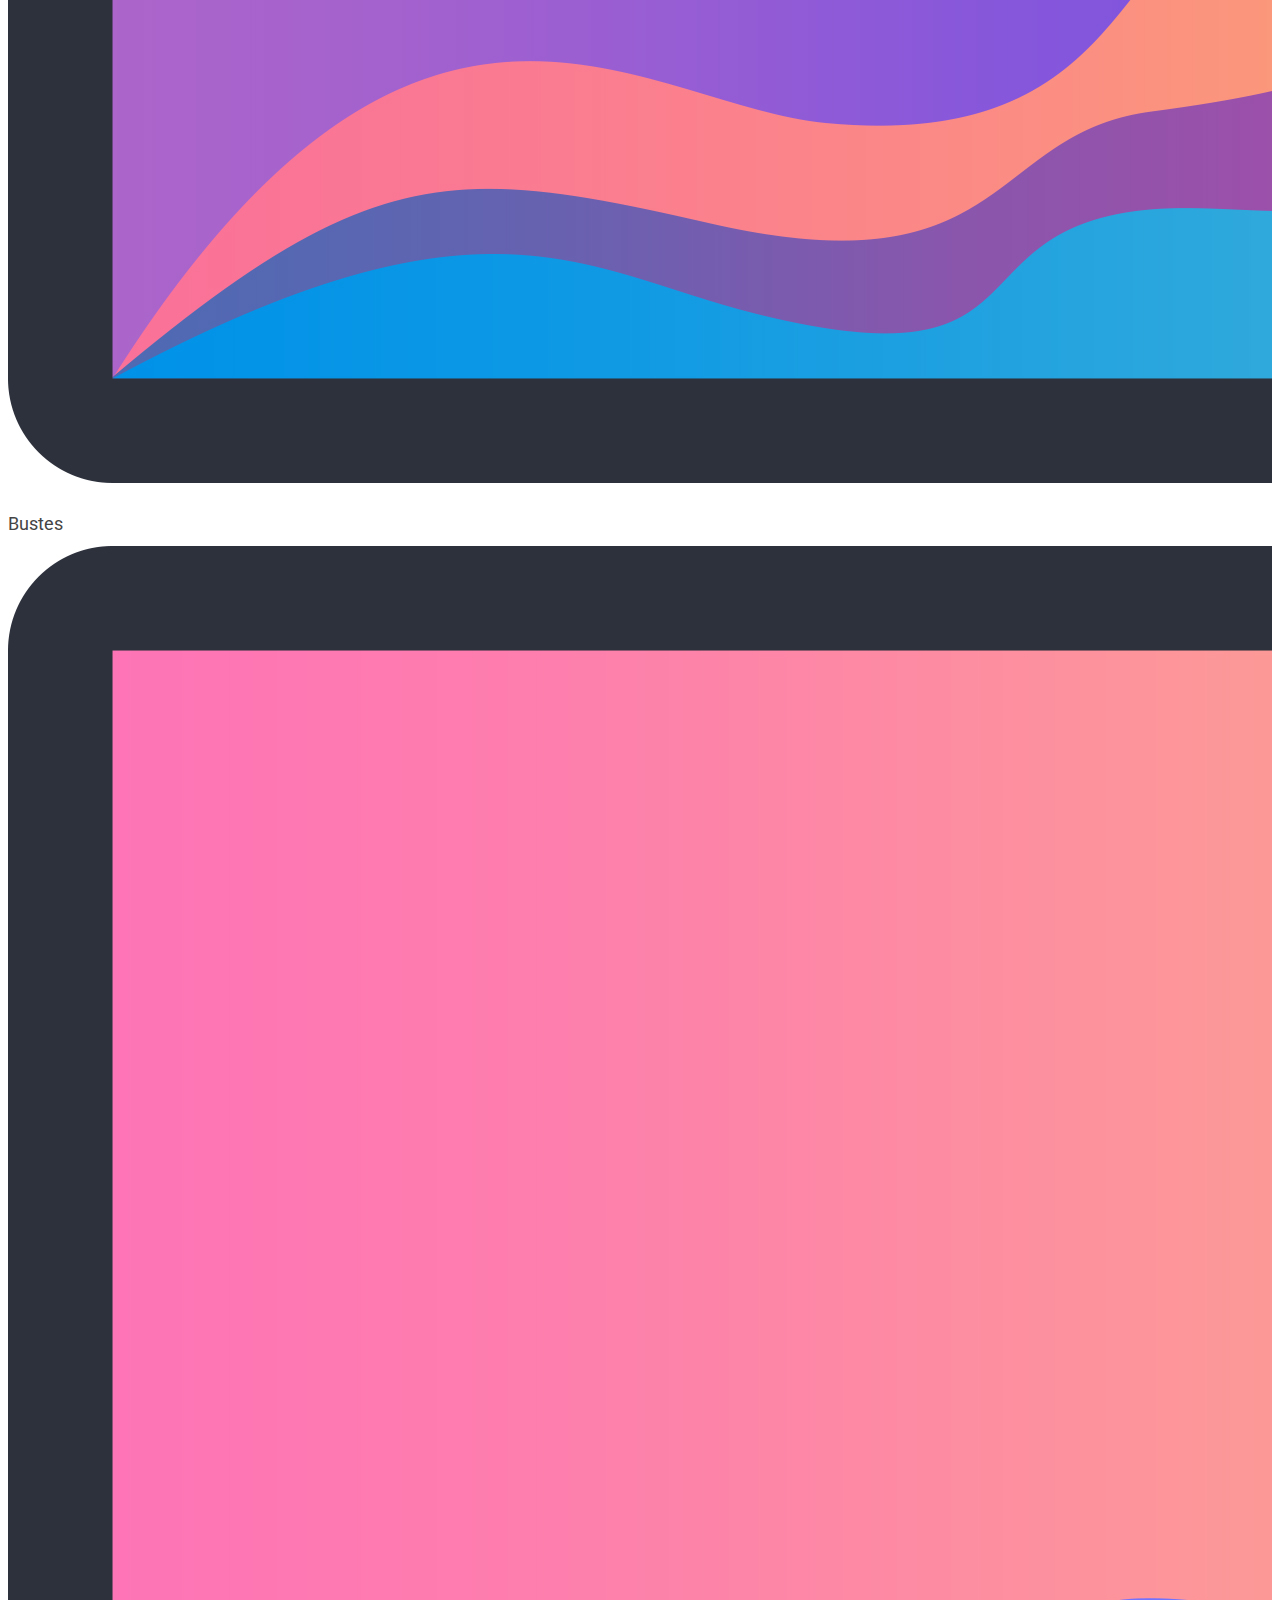
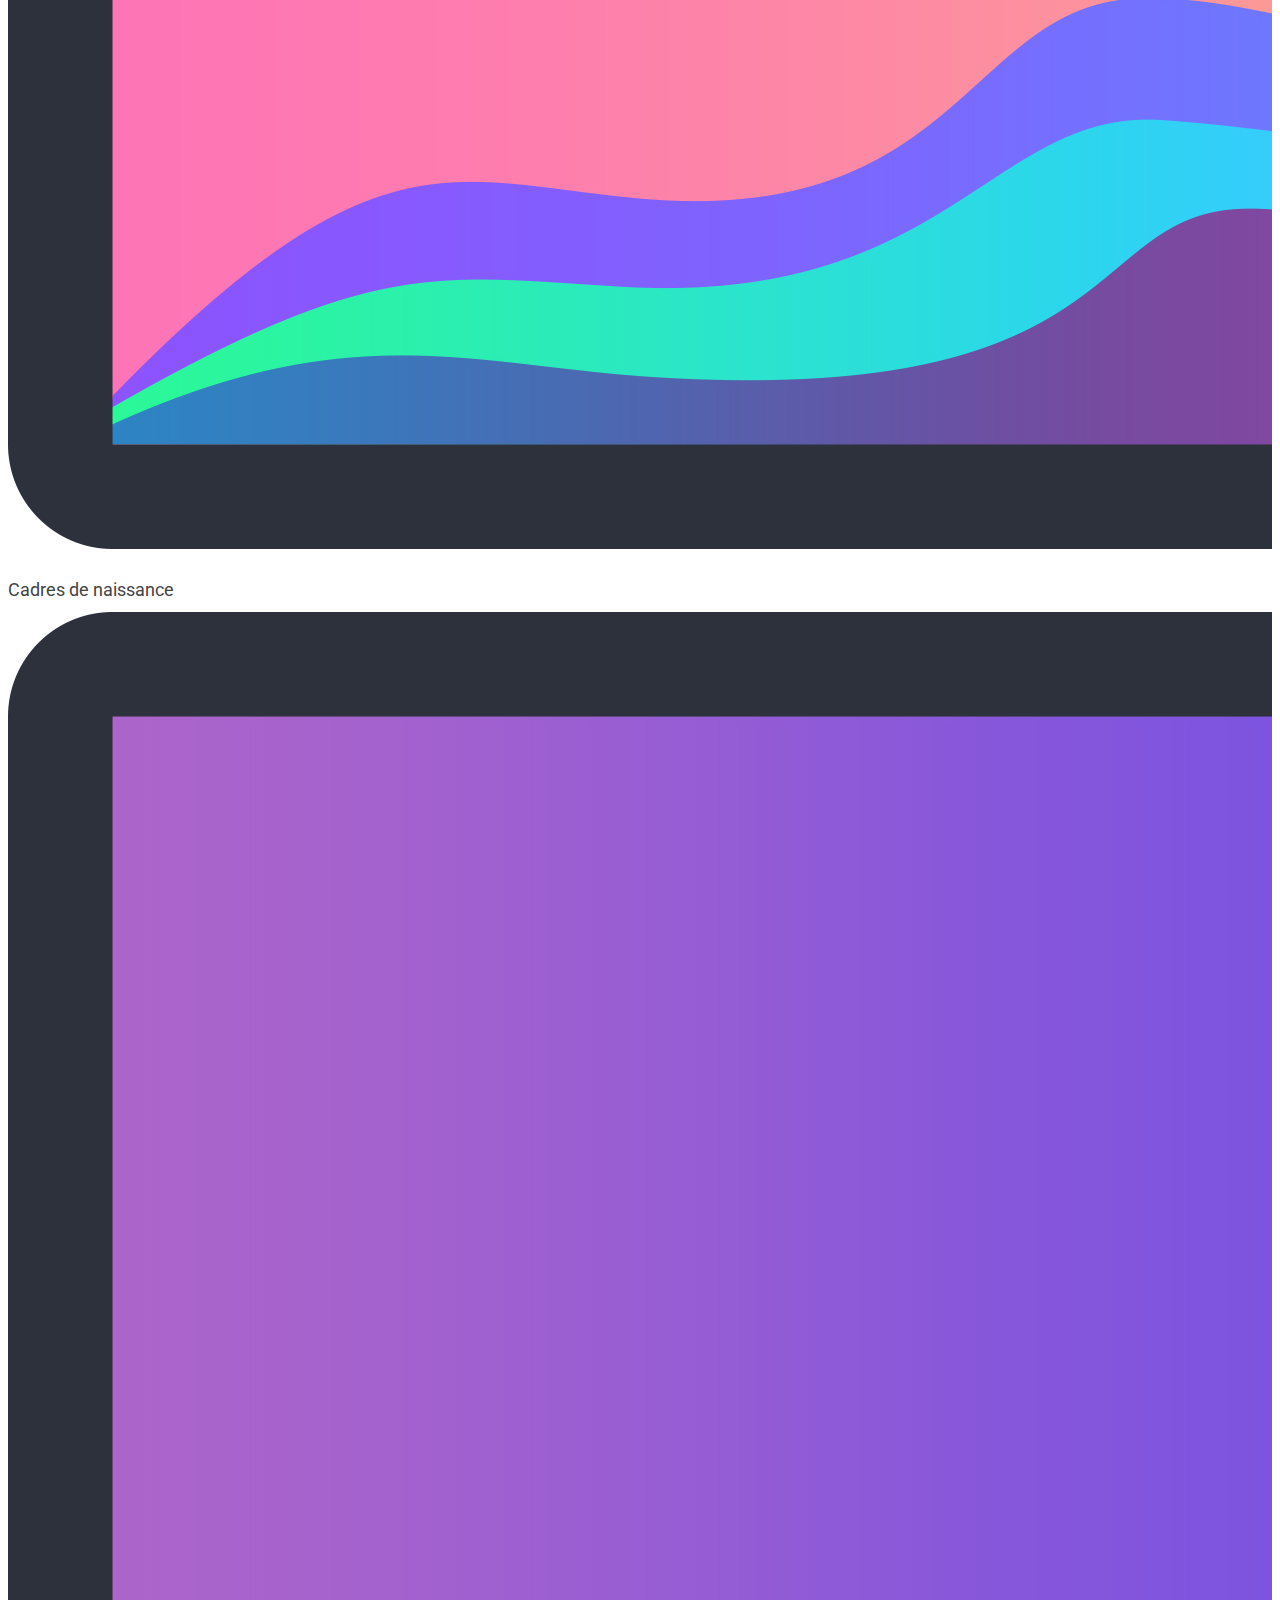
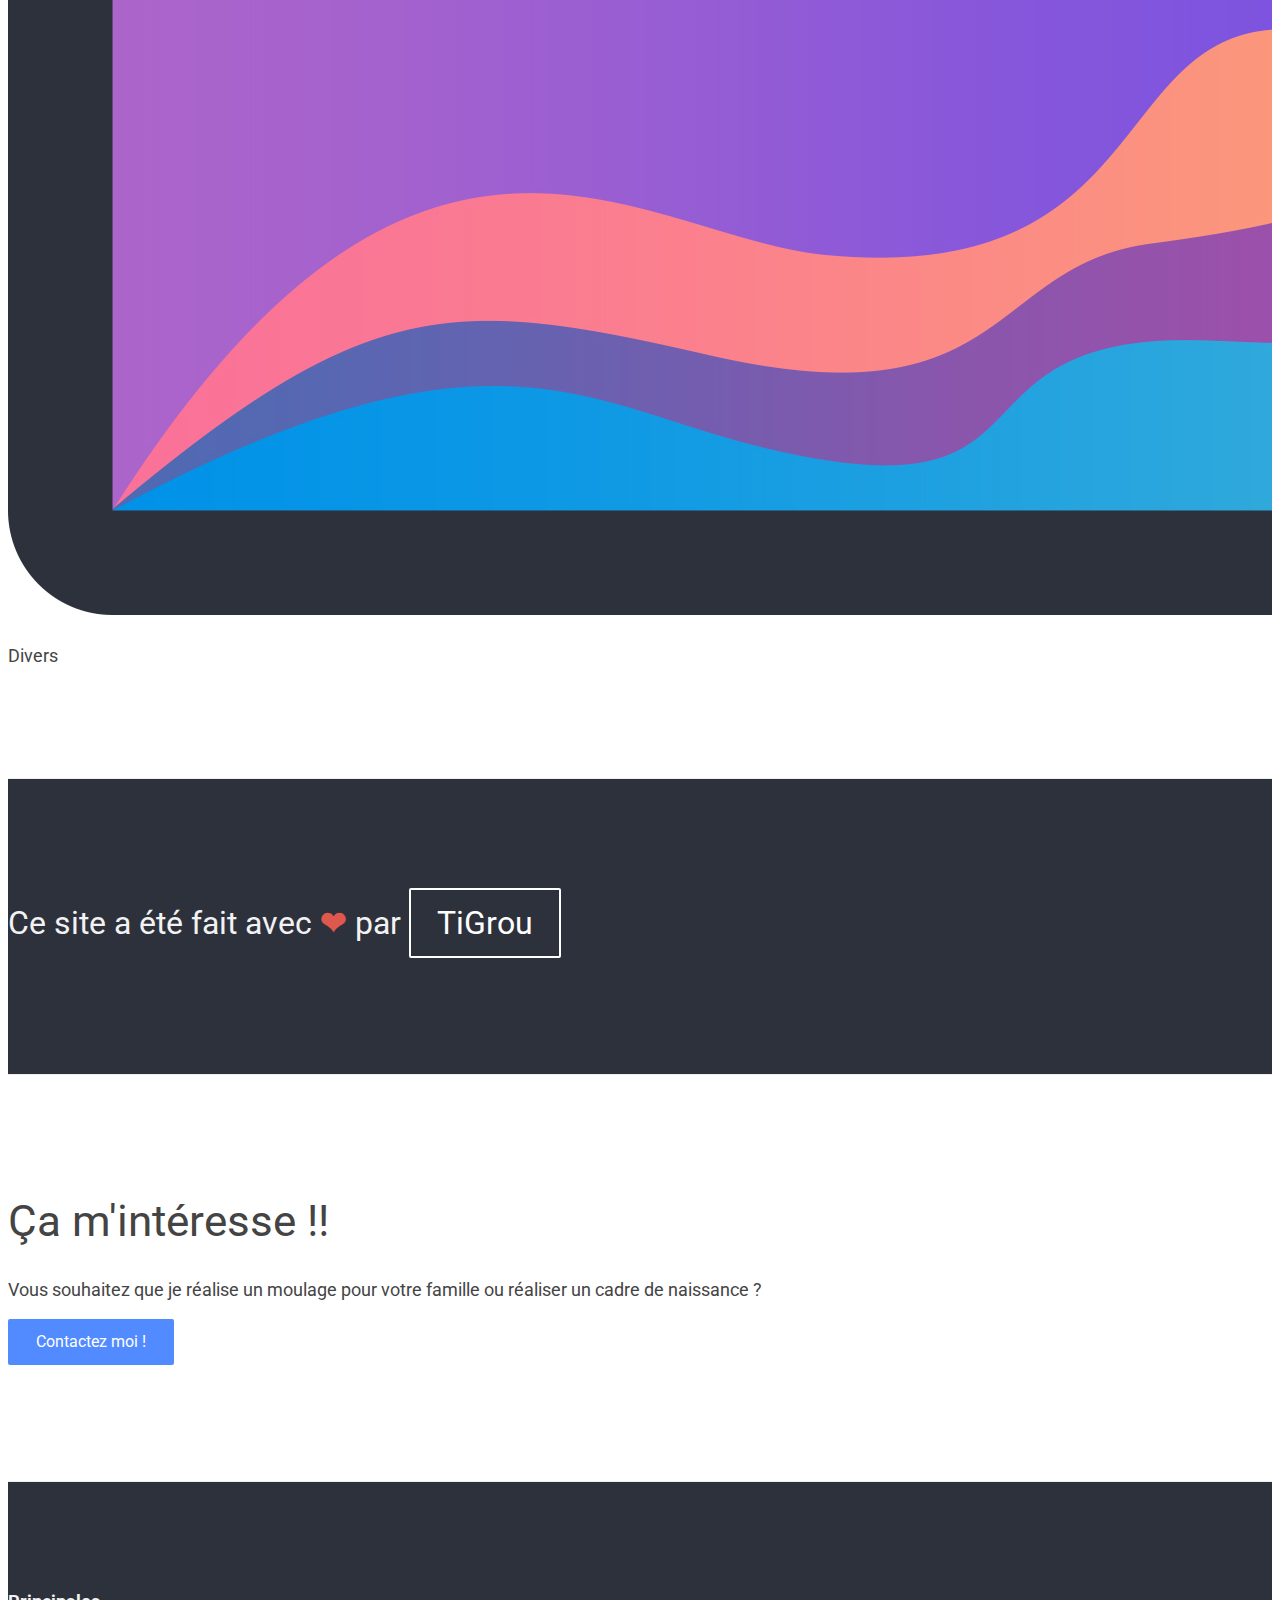
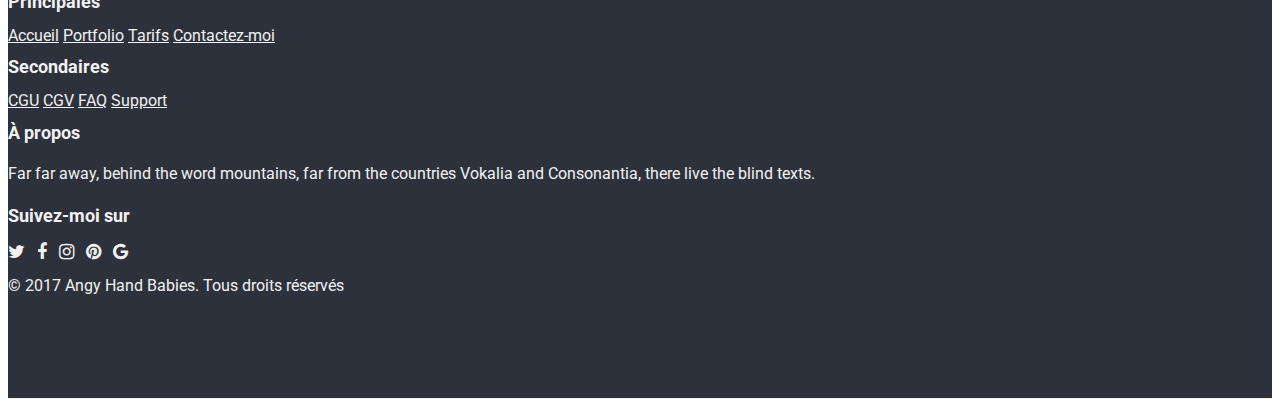
==== commit 0cc70c09: "Add files via upload" ====
--- a/angy/index.html
+++ b/angy/index.html
@@ -25,35 +25,36 @@
   </style>
 </head>
 <body>
-  <header>
+  <header class="py-5">
     <div class="container text-center">
       <nav class="navbar">
-        <a class="ml-auto mr-auto" href="https://www.froala.com">
+        <a class="ml-auto mr-auto" href="./">
           <img src="./imgs/logo-angy-hand-babies.png" alt="image">
         </a>
       </nav>
     </div>
   </header>
 
-  <header>
+  <header class="bg-dark">
     <div class="container">
       <nav class="navbar navbar-expand-md">
-        <button class="navbar-toggler" type="button" data-toggle="collapse" data-target="#navbarNav0" aria-controls="navbarNav0" aria-expanded="false" aria-label="Toggle navigation">
+        <button class="navbar-toggler" type="button" data-toggle="collapse" data-target="#navbarNav8" aria-controls="navbarNav8" aria-expanded="false" aria-label="Toggle navigation">
           <span class="navbar-toggler-icon"></span>
         </button>
-        <div class="collapse navbar-collapse" id="navbarNav0">
+
+        <div class="collapse navbar-collapse" id="navbarNav8">
           <ul class="navbar-nav mr-auto ml-auto">
             <li class="nav-item active">
-              <a class="nav-link" href="https://www.froala.com">Accueil <span class="sr-only">(current)</span></a>
+              <a class="nav-link" href="./">Accueil <span class="sr-only">(current)</span></a>
             </li>
             <li class="nav-item">
-              <a class="nav-link" href="https://www.froala.com">Portfolio</a>
+              <a class="nav-link" href="./portfolio.html">Portfolio</a>
             </li>
             <li class="nav-item">
-              <a class="nav-link" href="https://www.froala.com">Tarif</a>
+              <a class="nav-link" href="./tarifs.html">Tarifs</a>
             </li>
             <li class="nav-item">
-              <a class="nav-link" href="https://www.froala.com">Contact</a>
+              <a class="nav-link" href="./contact.html">Contact</a>
             </li>
           </ul>
         </div>
@@ -115,7 +116,7 @@
     </div>
   </section>
 
-  <section class="fdb-block">
+  <!-- <section class="fdb-block">
     <div class="container">
       <div class="row">
         <div class="col col-sm-10 col-md-8 text-left">
@@ -133,7 +134,7 @@
         </div>
       </div>
     </div>
-  </section>
+  </section> -->
 
   <section class="fdb-block">
     <div class="container">
@@ -161,6 +162,18 @@
         <div class="col-6 col-md-3 mt-4 mt-md-0">
           <img alt="image" class="img-fluid" src="./imgs/colors_wide_2.jpg">
           <h3>Divers</h3>
+        </div>
+      </div>
+    </div>
+  </section>
+
+  <section class="fdb-block bg-dark py-3">
+    <div class="container">
+      <div class="row text-center">
+        <div class="col-12">
+          <h2>Ce site a été fait avec <span class="heart">&#10084;</span> par
+            <a class="btn btn-white btn-empty" href="https://github.com/tigrouuu">TiGrou</a>
+          </h2>
         </div>
       </div>
     </div>
@@ -182,53 +195,47 @@
     </div>
   </section>
 
-  <section class="fdb-block fdb-image-bg" style="background: url(./imgs/img_bg.jpg)">
-    <div class="container">
-      <div class="row text-center">
-        <div class="col-12">
-          <h1>Ce site est fait avec <span class="heart">&#10084;</span> par TiGrou</h1>
-        </div>
-      </div>
-    </div>
-  </section>
-
-  <footer class="fdb-block footer-small">
-    <div class="container">
-      <div class="row text-center align-items-center">
-        <div class="col-12 col-lg-2 text-lg-left">
-          <img alt="image" src="./imgs/img_logo.png" height="40">
-        </div>
-
-        <div class="col mt-4 mt-lg-0 text-center">
-          <ul class="nav justify-content-center">
-            <li class="nav-item">
-              <a class="nav-link active" href="https://www.froala.com">Accueil</a>
-            </li>
-            <li class="nav-item">
-              <a class="nav-link" href="https://www.froala.com">Portfolio</a>
-            </li>
-            <li class="nav-item">
-              <a class="nav-link" href="https://www.froala.com">Tarif</a>
-            </li>
-            <li class="nav-item">
-              <a class="nav-link" href="https://www.froala.com">Contact</a>
-            </li>
-            <li class="nav-item">
-              <a class="nav-link" href="https://www.froala.com">About</a>
-            </li>
-          </ul>
-        </div>
-
-        <div class="col-12 col-lg-2 mt-4 mt-lg-0 text-lg-right">
-          <a href="https://www.froala.com"><i class="fa fa-twitter" aria-hidden="true"></i></a>&nbsp;&nbsp;
-          <a href="https://www.froala.com"><i class="fa fa-facebook" aria-hidden="true"></i></a>&nbsp;&nbsp;
-          <a href="https://www.froala.com"><i class="fa fa-instagram" aria-hidden="true"></i></a>&nbsp;&nbsp;
-          <a href="https://www.froala.com"><i class="fa fa-pinterest" aria-hidden="true"></i></a>&nbsp;&nbsp;
-          <a href="https://www.froala.com"><i class="fa fa-google" aria-hidden="true"></i></a>
-        </div>
-      </div>
-
-      <div class="row mt-4">
+  <footer class="fdb-block footer-large bg-dark">
+    <div class="container">
+      <div class="row align-items-top text-center">
+        <div class="col-12 col-sm-6 col-md-4 col-lg-3 text-sm-left">
+          <h3><strong>Principales</strong></h3>
+          <nav class="nav flex-column">
+            <a class="nav-link active" href="./">Accueil</a>
+            <a class="nav-link" href="./portfolio.html">Portfolio</a>
+            <a class="nav-link" href="./tarifs.html">Tarifs</a>
+            <a class="nav-link" href="./contact.html">Contactez-moi</a>
+          </nav>
+        </div>
+
+        <div class="col-12 col-sm-6 col-md-4 col-lg-3 mt-5 mt-sm-0 text-sm-left">
+          <h3><strong>Secondaires</strong></h3>
+          <nav class="nav flex-column">
+            <a class="nav-link active" href="./">CGU</a>
+            <a class="nav-link" href="./">CGV</a>
+            <a class="nav-link" href="./">FAQ</a>
+            <a class="nav-link" href="./">Support</a>
+          </nav>
+        </div>
+
+        <div class="col-12 col-md-4 col-lg-3 text-md-left mt-5 mt-md-0">
+          <h3><strong>À propos</strong></h3>
+          <p>Far far away, behind the word mountains, far from the countries Vokalia and Consonantia, there live the blind texts.</p>
+        </div>
+
+        <div class="col-12 col-lg-2 ml-auto text-lg-left mt-4 mt-lg-0">
+          <h3><strong>Suivez-moi sur</strong></h3>
+          <p class="text-h3">
+            <a href="/"><i class="fa fa-twitter" aria-hidden="true"></i></a>&nbsp;&nbsp;
+            <a href="/"><i class="fa fa-facebook" aria-hidden="true"></i></a>&nbsp;&nbsp;
+            <a href="/"><i class="fa fa-instagram" aria-hidden="true"></i></a>&nbsp;&nbsp;
+            <a href="/"><i class="fa fa-pinterest" aria-hidden="true"></i></a>&nbsp;&nbsp;
+            <a href="/"><i class="fa fa-google" aria-hidden="true"></i></a>
+          </p>
+        </div>
+      </div>
+
+      <div class="row mt-3">
         <div class="col text-center">
           &copy; 2017 Angy Hand Babies. Tous droits réservés
         </div>
